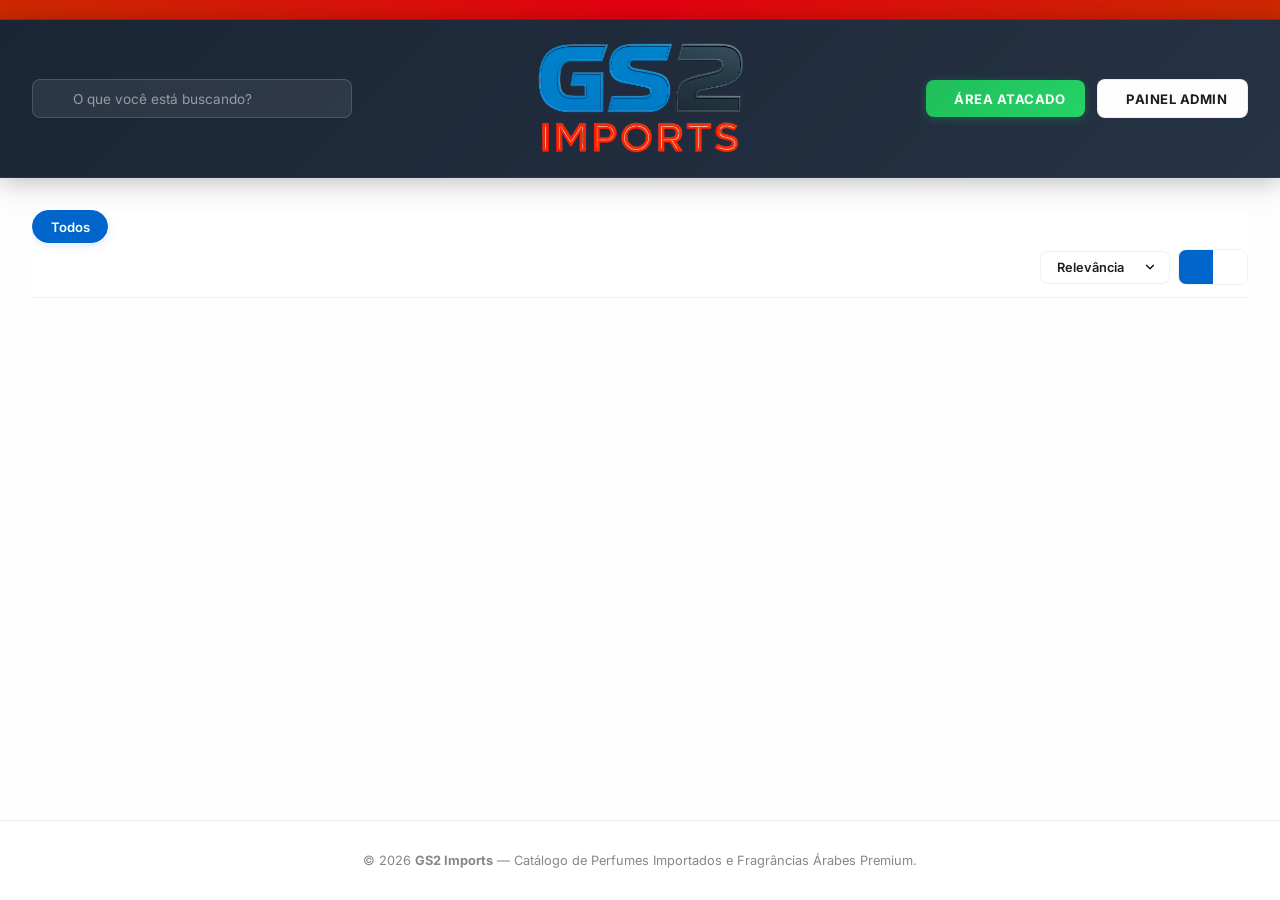
==== index.html @ 2af0b976 "Add files via upload" ====
<!DOCTYPE html>
<html lang="pt-BR" data-theme="light">
<head>
  <script src="https://cdn.jsdelivr.net/npm/@supabase/supabase-js@2"></script>
  <meta charset="UTF-8">
  <meta name="viewport" content="width=device-width, initial-scale=1.0">
  <title>GS2 Imports - Catálogo de Atacado</title>
  <meta name="description" content="Catálogo online de perfumes importados e fragrâncias árabes premium da GS2 Imports. Preços de atacado com sugestão de revenda.">

  <!-- Estilos customizados -->
  <link rel="stylesheet" href="styles.css">

  <!-- Ícones Modernos Lucide -->
  <script src="https://unpkg.com/lucide@latest"></script>
</head>
<body>

  <!-- FAIXA DE ANÚNCIO SUPERIOR -->
  <div class="announcement-bar"></div>

  <!-- CABEÇALHO -->
  <header>
    <div class="header-container">
      <!-- Barra de Pesquisa Rápida (Esquerda) -->
      <div class="search-bar-container" id="search-container">
        <i data-lucide="search" class="search-icon"></i>
        <input type="text" id="search-input" class="search-input" placeholder="O que você está buscando?" aria-label="Buscar produtos">
      </div>

      <!-- Logo Central — GS2 IMPORTS -->
      <a href="#" class="logo" id="logo-link" aria-label="GS2 Imports - Página inicial">
        <img src="logo-transparent.png" alt="GS2 Imports" class="logo-img">
      </a>

      <!-- Ações do Cabeçalho (Direita) -->
      <div class="nav-actions">
        <!-- Botão Catálogo Atacado -->
        <button id="wholesale-view-toggle-btn" class="btn btn-primary" style="background: linear-gradient(135deg, #1fbe5a, #25d366); box-shadow: 0 2px 8px rgba(37,211,102,0.25);" title="Acessar catálogo de atacado">
          <i data-lucide="percent"></i>
          <span>Área Atacado</span>
        </button>

        <!-- Botão Painel Administrador -->
        <button id="admin-view-toggle-btn" class="btn btn-secondary" title="Acessar painel administrativo">
          <i data-lucide="settings"></i>
          <span>Painel Admin</span>
        </button>
      </div>
    </div>
  </header>

  <!-- CONTEÚDO PRINCIPAL (CATÁLOGO) -->
  <main id="catalog-view">

    <!-- Controles (Categorias, Filtros, Ordenação) -->
    <section class="controls-bar">
      <!-- Categorias -->
      <div class="filter-pills-row">
        <nav class="filter-pills-nav" id="categories-tabs" aria-label="Categorias de produtos">
          <button class="filter-pill active" data-category="all">Todos</button>
        </nav>
      </div>

      <!-- Linha de Filtros Secundários + Ordenação -->
      <div class="filter-secondary-row">
        <div class="filter-chips-group" id="gender-tabs" aria-label="Filtro por gênero"></div>
        <div class="filter-chips-group" id="brand-filter-tabs" id2="brand-filter-row" aria-label="Filtro por marca" style="display:none;"></div>
        <div class="filter-controls-right">
          <select id="sort-select" class="sort-select">
            <option value="default">Relevância</option>
            <option value="price-asc">Menor Preço</option>
            <option value="price-desc">Maior Preço</option>
            <option value="name-asc">Nome: A-Z</option>
            <option value="name-desc">Nome: Z-A</option>
          </select>
          <div class="view-toggle" id="layout-view-toggle">
            <button type="button" class="view-toggle-btn active" id="btn-view-grid" title="Grade">
              <i data-lucide="layout-grid" style="width:15px;height:15px;"></i>
            </button>
            <button type="button" class="view-toggle-btn" id="btn-view-list" title="Lista">
              <i data-lucide="list" style="width:15px;height:15px;"></i>
            </button>
          </div>
        </div>
      </div>
    </section>

    <!-- Grid de Exibição dos Produtos -->
    <section class="product-grid" id="product-grid" aria-label="Lista de produtos" style="display:none;">
    </section>

    <!-- Modo Lista: Cards Horizontais Modernos -->
    <div class="product-list-view" id="product-list-view" aria-label="Lista de produtos">
      <div id="wholesale-products-list" class="product-cards-list"></div>
    </div>
  </main>

  <!-- VISÃO ADMINISTRATIVA (PAINEL DE CADASTRO) -->
  <main id="admin-view" style="display: none;">
    <section class="admin-dashboard">
      <div class="admin-header">
        <div class="admin-title-group">
          <h2>Painel Administrativo</h2>
          <p>Cadastre, edite e exclua os produtos do catálogo GS2 Imports.</p>
        </div>
        <div class="admin-actions-bar" style="display: flex; gap: 0.5rem; flex-wrap: wrap; align-items: center;">

          <button id="btn-add-product" class="btn btn-primary">
            <i data-lucide="plus"></i>
            <span>Novo Produto</span>
          </button>
          <button id="btn-back-to-catalog" class="btn btn-secondary" style="border-color: var(--accent-blue); color: var(--accent-blue);">
            <i data-lucide="arrow-left"></i>
            <span>Voltar ao Catálogo</span>
          </button>
          <button id="btn-change-password" class="btn btn-secondary" title="Alterar senha de acesso" style="border-color: var(--accent-blue); color: var(--accent-blue);">
            <i data-lucide="key-round"></i>
            <span>Alterar Senha</span>
          </button>
          <button id="btn-admin-logout" class="btn btn-secondary" style="border-color: var(--danger); color: var(--danger);" title="Encerrar sessão administrativa">
            <i data-lucide="log-out"></i>
            <span>Sair</span>
          </button>
        </div>
      </div>

      <!-- Tabela de Produtos -->
      <div class="admin-table-container">
        <table class="admin-table" id="admin-table" aria-label="Tabela de produtos gerenciáveis">
          <thead id="admin-table-head">
            <tr>
              <th>Foto</th>
              <th class="admin-th-sort" data-sort="name">Nome <span class="sort-icon">↕</span></th>
              <th>Categoria</th>
              <th class="admin-th-sort" data-sort="priceLastPurchase">Últ. Compra <span class="sort-icon">↕</span></th>
              <th class="admin-th-sort" data-sort="priceWholesale">Atacado <span class="sort-icon">↕</span></th>
              <th class="admin-th-sort" data-sort="priceSuggested">Sug. Venda <span class="sort-icon">↕</span></th>
              <th class="admin-th-sort" data-sort="quantity">Qtd. <span class="sort-icon">↕</span></th>
              <th>Ações</th>
            </tr>
          </thead>
          <tbody id="admin-products-list">
          </tbody>
        </table>
      </div>
    </section>
  </main>

  <!-- MODAL DE DETALHES DO PRODUTO (VISITANTE) -->
  <div class="modal-overlay" id="product-detail-modal">
    <div class="modal-container">
      <button class="btn-icon-only modal-close-btn" id="btn-close-detail-modal" aria-label="Fechar detalhes">
        <i data-lucide="x"></i>
      </button>

      <div class="detail-grid">
        <div class="detail-image-wrapper">
          <img src="" alt="" class="detail-image" id="detail-product-image">
        </div>
        <div class="detail-info">
          <span class="detail-category" id="detail-product-category">Categoria</span>
          <h2 class="detail-title" id="detail-product-title">Nome do Produto</h2>
          <div style="display: flex; gap: 1rem; flex-wrap: wrap; margin-bottom: 0.5rem;">
            <div>
              <div style="font-size: 0.72rem; font-weight: 700; color: var(--text-muted); text-transform: uppercase; letter-spacing: 0.5px; margin-bottom: 0.35rem;">Valor Atacado</div>
              <div class="detail-price" id="detail-product-price-wholesale">R$ 0,00</div>
            </div>
            <div>
              <div style="font-size: 0.72rem; font-weight: 700; color: var(--text-muted); text-transform: uppercase; letter-spacing: 0.5px; margin-bottom: 0.35rem;">Valor</div>
              <div class="detail-price" id="detail-product-price-suggested" style="color: var(--accent-blue);">R$ 0,00</div>
            </div>
          </div>
          <p class="detail-desc" id="detail-product-description">Descrição longa do produto...</p>

          <div style="margin-top: 1.5rem; display: flex; gap: 0.5rem; align-items: center; flex-wrap: wrap;">
            <div style="display: flex; align-items: center; border: 1px solid var(--card-border); border-radius: var(--border-radius-sm); overflow: hidden; background: var(--base-bg);">
              <button type="button" id="btn-detail-qty-minus" style="padding: 0.5rem 0.75rem; border: none; background: transparent; cursor: pointer; color: var(--text-main);"><i data-lucide="minus" style="width: 14px; height: 14px;"></i></button>
              <input type="number" id="detail-product-quantity" value="1" min="1" style="width: 40px; text-align: center; border: none; background: transparent; font-weight: 700; color: var(--text-main); font-family: var(--font-body); padding: 0.5rem 0; appearance: none;">
              <button type="button" id="btn-detail-qty-plus" style="padding: 0.5rem 0.75rem; border: none; background: transparent; cursor: pointer; color: var(--text-main);"><i data-lucide="plus" style="width: 14px; height: 14px;"></i></button>
            </div>
            <button type="button" class="btn btn-primary" id="btn-add-to-cart-detail" style="flex: 1;">
              <i data-lucide="shopping-bag"></i>
              <span>Adicionar ao Pedido</span>
            </button>
          </div>
        </div>
      </div>
    </div>
  </div>

  <!-- MODAL DE FORMULÁRIO DO PRODUTO (ADMIN - ADICIONAR / EDITAR) -->
  <div class="modal-overlay" id="product-form-modal">
    <div class="modal-container admin-form-modal">
      <button class="btn-icon-only modal-close-btn" id="btn-close-form-modal" aria-label="Fechar formulário">
        <i data-lucide="x"></i>
      </button>

      <h2 class="form-title" id="form-modal-title">Adicionar Novo Produto</h2>

      <form id="product-form">
        <!-- Campo oculto para ID em caso de edição -->
        <input type="hidden" id="product-form-id">

        <div class="form-body">
          <!-- Nome do Produto -->
          <div class="form-group">
            <label for="product-name">Nome do Produto *</label>
            <input type="text" id="product-name" class="form-control" placeholder="Ex: Lattafa Asad Zanzibar 100ml" required>
          </div>

          <!-- Marca -->
          <div class="form-group">
            <label>Marca</label>
            <div class="brand-section">
              <button type="button" id="btn-add-brand" class="btn btn-secondary brand-add-btn">
                <i data-lucide="tag" style="width:13px;height:13px;"></i>
                Cadastrar Marca
              </button>
              <div class="brand-chips-container" id="brand-chips-container">
                <span class="brand-placeholder">Nenhuma marca cadastrada</span>
              </div>
            </div>
            <input type="hidden" id="product-brand">
          </div>

          <!-- Categoria -->
          <div class="form-group">
            <label>Categoria *</label>
            <div class="brand-section">
              <button type="button" id="btn-add-category" class="btn btn-secondary brand-add-btn">
                <i data-lucide="folder-plus" style="width:13px;height:13px;"></i>
                Cadastrar Categoria
              </button>
              <div class="brand-chips-container" id="category-chips-container">
                <span class="brand-placeholder">Nenhuma categoria cadastrada</span>
              </div>
            </div>
            <input type="hidden" id="product-category">
          </div>

          <!-- Gênero -->
          <div class="form-group" id="form-group-gender">
            <label>Gênero</label>
            <div class="gender-toggle-group">
              <button type="button" class="gender-btn" id="btn-gender-masc" data-gender="Masculino">
                <i data-lucide="mars" style="width:14px;height:14px;"></i> Masculino
              </button>
              <button type="button" class="gender-btn" id="btn-gender-fem" data-gender="Feminino">
                <i data-lucide="venus" style="width:14px;height:14px;"></i> Feminino
              </button>
            </div>
            <input type="hidden" id="product-gender">
          </div>

          <div style="display: grid; grid-template-columns: 1fr 1fr; gap: 1rem;">
            <!-- Último Preço de Compra -->
            <div class="form-group">
              <label for="product-price-last-purchase">Último Preço de Compra (R$)</label>
              <input type="number" id="product-price-last-purchase" class="form-control" placeholder="0,00" step="0.01" min="0">
            </div>

            <!-- Valor Atacado -->
            <div class="form-group">
              <label for="product-price-wholesale">Valor Atacado (R$) *</label>
              <input type="number" id="product-price-wholesale" class="form-control" placeholder="0,00" step="0.01" min="0" required>
              <small style="display:block; margin-top:0.25rem; font-size:0.7rem; color: var(--text-muted);">Calculado automaticamente (+10% sobre o último preço de compra). Você pode ajustar manualmente.</small>
            </div>

            <!-- Valor Médio de Mercado -->
            <div class="form-group">
              <div style="display:flex; align-items:center; gap:0.5rem; margin-bottom:0.35rem;">
                <label for="product-price-market-avg" style="margin-bottom:0;">Valor Médio de Mercado (R$)</label>
                <button type="button" id="btn-google-shopping" title="Pesquisar no Google Shopping" style="display:inline-flex;align-items:center;gap:0.25rem;padding:0.2rem 0.55rem;font-size:0.68rem;font-weight:700;border-radius:4px;border:1px solid var(--accent-blue);color:var(--accent-blue);background:transparent;cursor:pointer;transition:all 0.2s;white-space:nowrap;">
                  <i data-lucide="shopping-cart" style="width:11px;height:11px;"></i>
                  Google Shopping
                </button>
              </div>
              <input type="number" id="product-price-market-avg" class="form-control" placeholder="0,00" step="0.01" min="0">
            </div>

            <!-- Sugestão de Venda -->
            <div class="form-group">
              <label for="product-price-suggested">Sugestão de Venda (R$) *</label>
              <input type="number" id="product-price-suggested" class="form-control" placeholder="0,00" step="0.01" min="0" required>
            </div>
          </div>

          <!-- Quantidade -->
          <div class="form-group">
            <label for="product-quantity">Quantidade em Estoque</label>
            <input type="number" id="product-quantity" class="form-control" placeholder="0" step="1" min="0">
          </div>

          <!-- Descrição -->
          <div class="form-group">
            <label for="product-desc">Descrição *</label>
            <textarea id="product-desc" class="form-control" placeholder="Descreva as notas olfativas, volume e características do produto..." required></textarea>
          </div>

          <!-- Upload de Imagem -->
          <div class="form-group">
            <label>Imagem do Produto *</label>

            <!-- Abas: Upload de arquivo | Colar link -->
            <div class="img-mode-tabs">
              <button type="button" class="img-mode-tab active" id="tab-upload" data-tab="upload">
                <i data-lucide="upload-cloud" style="width:14px;height:14px;"></i>
                Fazer upload
              </button>
              <button type="button" class="img-mode-tab" id="tab-url" data-tab="url">
                <i data-lucide="link" style="width:14px;height:14px;"></i>
                Colar link
              </button>
            </div>

            <!-- Painel: Upload de arquivo -->
            <div id="panel-upload">
              <div class="image-upload-zone" id="image-upload-zone">
                <i data-lucide="upload-cloud" class="upload-icon"></i>
                <div class="upload-instructions">
                  <p>Clique ou arraste a imagem do produto aqui</p>
                  <span style="font-size: 0.75rem; color: var(--text-muted);">Suporta JPG, PNG ou WEBP</span>
                </div>
                <input type="file" id="product-image-file" accept="image/*">
              </div>
            </div>

            <!-- Painel: Colar link de URL -->
            <div id="panel-url" style="display:none;">
              <div class="url-input-wrapper">
                <i data-lucide="link" class="url-input-icon"></i>
                <input
                  type="url"
                  id="product-image-url"
                  class="form-control url-input-field"
                  placeholder="Cole o link da imagem aqui (ex: https://...)"
                  autocomplete="off"
                >
                <button type="button" id="btn-load-url-image" class="btn btn-primary url-load-btn">
                  <i data-lucide="check" style="width:15px;height:15px;"></i>
                  Carregar
                </button>
              </div>
              <p id="url-image-error" class="url-image-error" style="display:none;"></p>
              <p style="font-size:0.72rem; color:var(--text-muted); margin-top:0.4rem; line-height:1.5;">
                <i data-lucide="info" style="width:12px;height:12px;vertical-align:middle;margin-right:3px;"></i>
                Dica: No Google ou site do fornecedor, clique com o botão direito na foto → <strong>"Copiar endereço da imagem"</strong> e cole aqui.
              </p>
            </div>

            <!-- Preview da Imagem (compartilhado entre os dois modos) -->
            <div class="upload-preview-container" id="upload-preview-container">
              <button type="button" class="remove-preview-btn" id="btn-remove-preview" title="Remover imagem">&times;</button>
              <img src="" alt="Preview" class="upload-preview" id="image-preview-element">
            </div>
          </div>
        </div>

        <div class="form-footer">
          <button type="button" class="btn btn-secondary" id="btn-cancel-form">Cancelar</button>
          <button type="submit" class="btn btn-primary" id="btn-submit-form">Salvar Produto</button>
        </div>
      </form>
    </div>
  </div>

  <!-- MODAL DE LOGIN ATACADO -->
  <div class="modal-overlay" id="wholesale-login-modal">
    <div class="modal-container" style="max-width: 420px;">
      <button class="btn-icon-only modal-close-btn" id="btn-close-wholesale-login-modal" aria-label="Fechar login atacado">
        <i data-lucide="x"></i>
      </button>

      <div style="text-align: center; margin-bottom: 1.75rem; padding-top: 1.5rem;">
        <div style="display: inline-flex; align-items: center; justify-content: center; width: 64px; height: 64px; border-radius: 50%; background: rgba(37, 211, 102, 0.15); margin-bottom: 1rem;">
          <i data-lucide="lock" style="width: 32px; height: 32px; color: #25d366;"></i>
        </div>
        <h2 style="font-family: var(--font-heading); font-size: 1.3rem; margin-bottom: 0.4rem;">Catálogo de Atacado</h2>
        <p style="color: var(--text-muted); font-size: 0.85rem;">Digite a senha de acesso restrito.</p>
      </div>

      <form id="wholesale-login-form">
        <div class="form-group" style="padding: 0 1.5rem;">
          <label for="wholesale-login-password">Senha de Atacado</label>
          <div style="position: relative;">
            <input type="password" id="wholesale-login-password" class="form-control" placeholder="••••••••" required autocomplete="current-password" style="padding-right: 2.8rem;">
            <button type="button" id="btn-toggle-wholesale-password-visibility" style="position: absolute; right: 0.75rem; top: 50%; transform: translateY(-50%); background: none; border: none; cursor: pointer; color: var(--text-muted); padding: 0; display: flex; align-items: center;">
              <i data-lucide="eye" id="icon-w-eye" style="width: 18px; height: 18px;"></i>
              <i data-lucide="eye-off" id="icon-w-eye-off" style="width: 18px; height: 18px; display: none;"></i>
            </button>
          </div>
          <p id="wholesale-login-error" style="color: var(--danger); font-size: 0.8rem; margin-top: 0.4rem; min-height: 1rem;"></p>
        </div>
        <div style="padding: 0 1.5rem 1.5rem;">
          <button type="submit" class="btn btn-primary" style="width: 100%; justify-content: center; margin-top: 0.25rem; background: linear-gradient(135deg, #1fbe5a, #25d366);">
            <i data-lucide="log-in"></i>
            <span>Acessar Atacado</span>
          </button>
        </div>
      </form>
    </div>
  </div>

  <!-- MODAL DE LOGIN ADMINISTRATIVO -->
  <div class="modal-overlay" id="admin-login-modal">
    <div class="modal-container" style="max-width: 420px;">
      <button class="btn-icon-only modal-close-btn" id="btn-close-login-modal" aria-label="Fechar login">
        <i data-lucide="x"></i>
      </button>

      <div style="text-align: center; margin-bottom: 1.75rem;">
        <div style="display: inline-flex; align-items: center; justify-content: center; width: 64px; height: 64px; border-radius: 50%; background: var(--accent-blue-glow); margin-bottom: 1rem;">
          <i data-lucide="shield-check" style="width: 32px; height: 32px; color: var(--accent-blue);"></i>
        </div>
        <h2 style="font-family: var(--font-heading); font-size: 1.3rem; margin-bottom: 0.4rem;">Acesso Administrativo</h2>
        <p style="color: var(--text-muted); font-size: 0.85rem;">Digite a senha para acessar o painel.</p>
      </div>

      <form id="admin-login-form">
        <div class="form-group" style="padding: 0 1.5rem;">
          <label for="admin-login-password">Senha</label>
          <div style="position: relative;">
            <input type="password" id="admin-login-password" class="form-control" placeholder="••••••••" required autocomplete="current-password" style="padding-right: 2.8rem;">
            <button type="button" id="btn-toggle-password-visibility" style="position: absolute; right: 0.75rem; top: 50%; transform: translateY(-50%); background: none; border: none; cursor: pointer; color: var(--text-muted); padding: 0; display: flex; align-items: center;">
              <i data-lucide="eye" id="icon-eye" style="width: 18px; height: 18px;"></i>
              <i data-lucide="eye-off" id="icon-eye-off" style="width: 18px; height: 18px; display: none;"></i>
            </button>
          </div>
          <p id="admin-login-error" style="color: var(--danger); font-size: 0.8rem; margin-top: 0.4rem; min-height: 1rem;"></p>
        </div>
        <div style="padding: 0 1.5rem 1.5rem;">
          <button type="submit" class="btn btn-primary" style="width: 100%; justify-content: center; margin-top: 0.25rem;">
            <i data-lucide="log-in"></i>
            <span>Entrar no Painel</span>
          </button>
        </div>
      </form>
    </div>
  </div>

  <!-- MODAL DE ALTERAÇÃO DE SENHA -->
  <div class="modal-overlay" id="change-password-modal">
    <div class="modal-container" style="max-width: 420px;">
      <button class="btn-icon-only modal-close-btn" id="btn-close-change-pass-modal" aria-label="Fechar">
        <i data-lucide="x"></i>
      </button>
      <div style="text-align: center; margin-bottom: 1.5rem; padding-top: 1.5rem;">
        <div style="display: inline-flex; align-items: center; justify-content: center; width: 56px; height: 56px; border-radius: 50%; background: var(--accent-blue-glow); margin-bottom: 0.75rem;">
          <i data-lucide="key-round" style="width: 28px; height: 28px; color: var(--accent-blue);"></i>
        </div>
        <h2 style="font-size: 1.2rem; margin-bottom: 0.3rem;">Alterar Senha</h2>
        <p style="color: var(--text-muted); font-size: 0.82rem;">A nova senha será salva no navegador.</p>
      </div>
      <form id="change-password-form" style="padding: 0 1.5rem 1.5rem;">
        <div class="form-group">
          <label for="current-password">Senha Atual</label>
          <input type="password" id="current-password" class="form-control" placeholder="••••••••" required>
        </div>
        <div class="form-group">
          <label for="new-password">Nova Senha</label>
          <input type="password" id="new-password" class="form-control" placeholder="Mínimo 4 caracteres" required minlength="4">
        </div>
        <div class="form-group">
          <label for="confirm-password">Confirmar Nova Senha</label>
          <input type="password" id="confirm-password" class="form-control" placeholder="Repita a nova senha" required minlength="4">
        </div>
        <p id="change-pass-error" style="color: var(--danger); font-size: 0.8rem; margin-top: -0.25rem; margin-bottom: 0.75rem; min-height: 1rem;"></p>
        <button type="submit" class="btn btn-primary" style="width: 100%; justify-content: center;">
          <i data-lucide="save"></i>
          <span>Salvar Nova Senha</span>
        </button>
      </form>
    </div>
  </div>

  <!-- MODAL DO CARRINHO DE COMPRAS -->
  <div class="modal-overlay" id="cart-modal">
    <div class="modal-container" style="max-width: 500px; display: flex; flex-direction: column; max-height: 90vh;">
      <div style="padding: 1.5rem; border-bottom: 1px solid var(--card-border); display: flex; align-items: center; justify-content: space-between;">
        <h2 style="font-family: var(--font-heading); font-size: 1.25rem; display: flex; align-items: center; gap: 0.5rem;">
          <i data-lucide="shopping-bag" style="color: var(--accent-blue);"></i> Seu Pedido
        </h2>
        <button class="btn-icon-only modal-close-btn" id="btn-close-cart-modal" aria-label="Fechar carrinho" style="border: none; background: transparent; color: var(--text-muted); box-shadow: none;">
          <i data-lucide="x"></i>
        </button>
      </div>

      <div id="cart-items-container" style="padding: 1.5rem; overflow-y: auto; flex: 1; display: flex; flex-direction: column; gap: 1rem;">
        <!-- Itens do carrinho serão inseridos aqui -->
        <div class="empty-state" style="padding: 2rem 0;">
          <i data-lucide="shopping-cart" style="width:48px;height:48px; opacity: 0.5;"></i>
          <p>Seu carrinho está vazio.</p>
        </div>
      </div>

      <div style="padding: 1.5rem; border-top: 1px solid var(--card-border); background: var(--base-bg);">
        <div style="display: flex; justify-content: space-between; align-items: center; margin-bottom: 1rem;">
          <span style="font-weight: 700; color: var(--text-muted); text-transform: uppercase; font-size: 0.85rem; letter-spacing: 0.5px;">Total do Pedido</span>
          <span id="cart-total-value" style="font-size: 1.35rem; font-weight: 800; color: var(--text-main);">R$ 0,00</span>
        </div>
        <button type="button" class="btn" id="btn-send-whatsapp-order" style="width: 100%; justify-content: center; background: linear-gradient(135deg, #1fbe5a, #25d366); color: #fff; box-shadow: 0 4px 12px rgba(37,211,102,0.3); border: none; padding: 0.8rem; font-size: 0.9rem;">
          <i data-lucide="message-circle" style="width: 18px; height: 18px;"></i>
          <span>Enviar Pedido pelo WhatsApp</span>
        </button>
      </div>
    </div>
  </div>

  <!-- BOTÃO FLUTUANTE DO CARRINHO -->
  <button id="floating-cart-btn" class="floating-cart-btn" aria-label="Abrir carrinho" style="display: none;">
    <i data-lucide="shopping-bag"></i>
    <span id="floating-cart-badge" class="floating-cart-badge">0</span>
  </button>

  <!-- CONTAINER DE AVISOS (TOAST) -->
  <div class="toast-container" id="toast-container"></div>

  <!-- RODAPÉ -->
  <footer>
    <p>&copy; 2026 <strong>GS2 Imports</strong> — Catálogo de Perfumes Importados e Fragrâncias Árabes Premium.</p>
  </footer>

  <!-- Carregamento dos scripts de lógica -->
  <script src="mock-data.js"></script>
  <script src="db.js"></script>
  <script src="app.js"></script>
</body>
</html>
---- styles.css ----
@import url('https://fonts.googleapis.com/css2?family=Sora:wght@400;600;700;800;900&family=Inter:wght@400;500;600;700&display=swap');

/* ==========================================
   SISTEMA DE DESIGN — PALETA GS2 IMPORTS
   ========================================== */
*, *::before, *::after {
  box-sizing: border-box;
  margin: 0;
  padding: 0;
}

:root {
  --font-heading: 'Sora', sans-serif;
  --font-body: 'Inter', sans-serif;

  /* Paleta GS2 Imports — Modo Claro Premium */
  --base-bg: #fdfdfd;
  --card-bg: #ffffff;
  --card-border: rgba(0, 0, 0, 0.06);
  --text-main: #1d1d1f;
  --text-muted: #86868b;

  /* Azul Royal — Cor principal "GS" */
  --accent-blue: #0066cc;
  --accent-blue-hover: #004499;
  --accent-blue-glow: rgba(0, 102, 204, 0.15);

  /* Navy Escuro — Cor do "2" */
  --primary: #1d1d1f;
  --primary-hover: #000000;
  --primary-glow: rgba(29, 29, 31, 0.1);

  /* Vermelho Vivo — Cor "IMPORTS" */
  --accent-red: #e3000f;
  --accent-red-hover: #b3000c;
  --accent-red-glow: rgba(227, 0, 15, 0.15);

  --accent: var(--accent-blue);
  --accent-gold: var(--accent-blue);
  --accent-gold-glow: var(--accent-blue-glow);
  --accent-burgundy: var(--accent-red);

  --danger: #e3242b;
  --danger-hover: #c41e24;

  --glass-bg: rgba(255, 255, 255, 0.85);
  --glass-border: rgba(0, 0, 0, 0.04);
  --glass-shadow: 0 8px 32px rgba(0, 0, 0, 0.04);

  --border-radius-sm: 8px;
  --border-radius-md: 14px;
  --border-radius-lg: 20px;

  --transition-fast: 0.2s cubic-bezier(0.4, 0, 0.2, 1);
  --transition-normal: 0.3s cubic-bezier(0.4, 0, 0.2, 1);
}

/* Modo Escuro */
[data-theme="dark"] {
  --base-bg: #0c111d;
  --card-bg: #111927;
  --card-border: #1d2c42;
  --text-main: #e8edf5;
  --text-muted: #8da0bc;

  --accent-blue: #3d8fe0;
  --accent-blue-hover: #2B7FD4;
  --accent-blue-glow: rgba(61, 143, 224, 0.3);

  --primary: #111927;
  --primary-hover: #1a2535;
  --primary-glow: rgba(17, 25, 39, 0.5);

  --accent-red: #ff4d26;
  --accent-red-hover: #FF3300;
  --accent-red-glow: rgba(255, 77, 38, 0.25);

  --accent: var(--accent-blue);
  --accent-gold: var(--accent-blue);
  --accent-gold-glow: var(--accent-blue-glow);
  --accent-burgundy: var(--accent-red);

  --glass-bg: rgba(17, 25, 39, 0.96);
  --glass-border: rgba(255, 255, 255, 0.06);
  --glass-shadow: 0 8px 36px rgba(0, 0, 0, 0.4);
}

/* ==========================================
   ESTILOS GERAIS DA PÁGINA
   ========================================== */
body {
  font-family: var(--font-body);
  background-color: var(--base-bg);
  color: var(--text-main);
  min-height: 100vh;
  display: flex;
  flex-direction: column;
  transition: background-color var(--transition-normal), color var(--transition-normal);
  overflow-x: hidden;
}

/* Faixa de Anúncio Superior — Vermelho GS2 */
.announcement-bar {
  background: linear-gradient(90deg, #cc2900, var(--accent-red), #cc2900);
  color: #ffffff;
  font-family: var(--font-heading);
  font-weight: 700;
  font-size: 0.75rem;
  letter-spacing: 0.5px;
  text-transform: uppercase;
  text-align: center;
  padding: 0.6rem 1rem;
  line-height: 1.4;
  display: flex;
  justify-content: center;
  align-items: center;
  gap: 1.5rem;
  border-bottom: 1px solid rgba(0,0,0,0.15);
  overflow: hidden;
  white-space: nowrap;
  text-overflow: ellipsis;
}

/* Cabeçalho — Navy GS2 */
header {
  position: sticky;
  top: 0;
  z-index: 100;
  background: linear-gradient(135deg, #1a2535 0%, #263344 100%);
  border-bottom: 1px solid rgba(43, 127, 212, 0.2);
  box-shadow: 0 4px 24px rgba(0,0,0,0.25);
  color: #ffffff;
}

.header-container {
  max-width: 1400px;
  margin: 0 auto;
  padding: 0.85rem 2rem;
  display: grid;
  grid-template-columns: 1fr auto 1fr;
  align-items: center;
  gap: 1.5rem;
  overflow: visible;
}

/* ==========================================
   LOGO GS2 IMPORTS
   ========================================== */
.logo {
  display: flex;
  align-items: center;
  justify-content: center;
  text-decoration: none;
  flex-shrink: 0;
}

.logo-img {
  height: 130px;
  width: auto;
  display: block;
  object-fit: contain;
  transform: scale(2.1);
  transform-origin: center center;
}

/* Barra de Busca (Esquerda) */
.search-bar-container {
  position: relative;
  width: 100%;
  max-width: 320px;
}

.search-input {
  width: 100%;
  padding: 0.65rem 1rem 0.65rem 2.5rem;
  font-family: var(--font-body);
  font-size: 0.85rem;
  background: rgba(255, 255, 255, 0.08);
  border: 1px solid rgba(255, 255, 255, 0.15);
  border-radius: var(--border-radius-sm);
  color: #ffffff;
  transition: all var(--transition-fast);
}

.search-input::placeholder {
  color: rgba(255, 255, 255, 0.5);
}

.search-input:focus {
  outline: none;
  background: rgba(255, 255, 255, 0.15);
  border-color: var(--accent-blue);
  box-shadow: 0 0 0 3px var(--accent-blue-glow);
}

.search-icon {
  position: absolute;
  left: 0.85rem;
  top: 50%;
  transform: translateY(-50%);
  color: rgba(255, 255, 255, 0.5);
  width: 16px;
  height: 16px;
}

/* Ações (Direita) */
.nav-actions {
  display: flex;
  align-items: center;
  justify-content: flex-end;
  gap: 0.75rem;
}

/* ==========================================
   BOTÕES E COMPONENTES INTERATIVOS
   ========================================== */
.btn {
  display: inline-flex;
  align-items: center;
  justify-content: center;
  gap: 0.5rem;
  padding: 0.65rem 1.25rem;
  font-family: var(--font-body);
  font-weight: 700;
  font-size: 0.82rem;
  border-radius: var(--border-radius-sm);
  border: none;
  cursor: pointer;
  transition: all var(--transition-fast);
  text-decoration: none;
  text-transform: uppercase;
  letter-spacing: 0.5px;
}

.btn-primary {
  background: linear-gradient(135deg, var(--accent-blue), var(--accent-blue-hover));
  color: #ffffff;
  box-shadow: 0 2px 8px var(--accent-blue-glow);
}

.btn-primary:hover {
  background: linear-gradient(135deg, #3d8fe0, var(--accent-blue));
  transform: translateY(-1px);
  box-shadow: 0 5px 16px var(--accent-blue-glow);
}

.btn-secondary {
  background: var(--base-bg);
  border: 1px solid var(--card-border);
  color: var(--text-main);
}

.btn-secondary:hover {
  background: var(--card-border);
  color: var(--primary);
}

.btn-outline-light {
  background: transparent;
  border: 1px solid rgba(255, 255, 255, 0.2);
  color: #ffffff;
}

.btn-outline-light:hover {
  background: rgba(255, 255, 255, 0.05);
  border-color: rgba(255, 255, 255, 0.4);
}

.btn-danger {
  background: var(--danger);
  color: white;
}

.btn-danger:hover {
  background: var(--danger-hover);
}

.btn-icon-only {
  width: 38px;
  height: 38px;
  padding: 0;
  display: flex;
  align-items: center;
  justify-content: center;
  border-radius: var(--border-radius-sm);
  background: rgba(255, 255, 255, 0.08);
  border: 1px solid rgba(255, 255, 255, 0.15);
  color: #ffffff;
  cursor: pointer;
  transition: all var(--transition-fast);
}

.btn-icon-only:hover {
  background: rgba(43, 127, 212, 0.2);
  border-color: var(--accent-blue);
  color: #ffffff;
}

/* ==========================================
   CONTEÚDO PRINCIPAL E HERO BANNER
   ========================================== */
main {
  flex: 1;
  max-width: 1400px;
  width: 100%;
  margin: 0 auto;
  padding: 2rem;
  display: flex;
  flex-direction: column;
  gap: 2rem;
}

/* Hero Banner */
.hero-section {
  border-radius: var(--border-radius-md);
  overflow: hidden;
  box-shadow: 0 16px 48px rgba(0, 0, 0, 0.22);
  line-height: 0;
  filter: brightness(1.12) saturate(1.2) contrast(1.04);
}

.hero-img {
  width: 100%;
  height: auto;
  max-height: 320px;
  object-fit: cover;
  object-position: center 45%;
  display: block;
  border-radius: var(--border-radius-md);
}

/* ==========================================
   CONTROLES E FILTROS
   ========================================== */
.controls-bar {
  display: flex;
  flex-direction: column;
  gap: 0;
  background: var(--card-bg);
/* ==========================================
   BARRA DE FILTROS MODERNA (PÍLULAS)
   ========================================== */
.controls-bar {
  max-width: 1400px;
  margin: 0 auto;
  padding: 1.25rem 2rem 0.5rem;
  display: flex;
  flex-direction: column;
  gap: 0.75rem;
}

.filter-pills-row {
  display: flex;
  align-items: center;
  gap: 0.5rem;
}

.filter-pills-nav {
  display: flex;
  gap: 0.4rem;
  flex-wrap: wrap;
}

.filter-pill {
  padding: 0.45rem 1.1rem;
  background: var(--card-bg);
  border: 1.5px solid var(--card-border);
  border-radius: 2rem;
  font-family: var(--font-body);
  font-size: 0.82rem;
  font-weight: 600;
  color: var(--text-muted);
  cursor: pointer;
  transition: all var(--transition-fast);
  white-space: nowrap;
}

.filter-pill:hover {
  border-color: var(--accent-blue);
  color: var(--accent-blue);
  background: var(--card-bg);
}

.filter-pill.active {
  background: var(--accent-blue);
  border-color: var(--accent-blue);
  color: #ffffff;
  box-shadow: 0 2px 10px var(--accent-blue-glow);
}

.filter-secondary-row {
  display: flex;
  align-items: center;
  gap: 0.75rem;
  flex-wrap: wrap;
  padding-bottom: 0.75rem;
  border-bottom: 1px solid var(--card-border);
}

.filter-chips-group {
  display: flex;
  gap: 0.35rem;
  flex-wrap: wrap;
  align-items: center;
}

.filter-chip {
  padding: 0.3rem 0.85rem;
  background: transparent;
  border: 1.5px solid var(--card-border);
  border-radius: 2rem;
  font-family: var(--font-body);
  font-size: 0.75rem;
  font-weight: 600;
  color: var(--text-muted);
  cursor: pointer;
  transition: all var(--transition-fast);
  white-space: nowrap;
}

.filter-chip:hover {
  border-color: var(--accent-blue);
  color: var(--accent-blue);
}

.filter-chip.active {
  background: var(--primary);
  border-color: var(--primary);
  color: #ffffff;
}

.filter-controls-right {
  display: flex;
  align-items: center;
  gap: 0.5rem;
  margin-left: auto;
}

.view-toggle {
  display: flex;
  border: 1.5px solid var(--card-border);
  border-radius: var(--border-radius-sm);
  overflow: hidden;
}

.view-toggle-btn {
  width: 34px;
  height: 34px;
  border: none;
  background: var(--card-bg);
  color: var(--text-muted);
  cursor: pointer;
  display: flex;
  align-items: center;
  justify-content: center;
  transition: all var(--transition-fast);
}

.view-toggle-btn.active {
  background: var(--accent-blue);
  color: #ffffff;
}

.view-toggle-btn:not(.active):hover {
  background: var(--base-bg);
  color: var(--text-main);
}

/* ==========================================
   MODO LISTA: LINHAS COMPACTAS
   ========================================== */
.product-list-view {
  max-width: 1400px;
  margin: 0 auto;
  padding: 0.5rem 2rem 2rem;
}

.product-cards-list {
  display: flex;
  flex-direction: column;
  border: 1px solid #e8e8e8;
  border-radius: 8px;
  overflow: hidden;
  background: #fff;
}

/* Cabeçalho da lista */
.hcard-header {
  display: grid;
  grid-template-columns: 44px 1fr 180px 100px 140px;
  align-items: center;
  gap: 0.75rem;
  padding: 0.5rem 1rem;
  background: #f5f5f7;
  border-bottom: 1px solid #e8e8e8;
  font-size: 0.65rem;
  font-weight: 800;
  text-transform: uppercase;
  letter-spacing: 0.5px;
  color: #86868b;
}

.hcard {
  display: grid;
  grid-template-columns: 44px 1fr 180px 100px 140px;
  align-items: center;
  gap: 0.75rem;
  padding: 0.5rem 1rem;
  border-bottom: 1px solid #f0f0f0;
  cursor: pointer;
  transition: background 0.15s ease;
}

.hcard:last-child {
  border-bottom: none;
}

.hcard:hover {
  background: #f4f8ff;
}

.hcard--unavailable {
  opacity: 0.5;
}

.hcard-image-wrap {
  width: 40px;
  height: 40px;
  border-radius: 5px;
  overflow: hidden;
  background: #f5f5f5;
  flex-shrink: 0;
  border: 1px solid #e8e8e8;
  position: relative;
}

.hcard-image {
  width: 100%;
  height: 100%;
  object-fit: cover;
}

.hcard-unavail-badge {
  position: absolute;
  inset: 0;
  background: rgba(227,36,43,0.8);
  display: flex;
  align-items: center;
  justify-content: center;
  font-size: 0.45rem;
  font-weight: 800;
  color: #fff;
  text-transform: uppercase;
  text-align: center;
}

.hcard-body {
  display: flex;
  flex-direction: column;
  gap: 0.1rem;
  min-width: 0;
}

.hcard-title {
  font-family: var(--font-heading);
  font-size: 0.82rem;
  font-weight: 700;
  color: #1d1d1f;
  white-space: nowrap;
  overflow: hidden;
  text-overflow: ellipsis;
}

.hcard-meta {
  display: flex;
  gap: 0.3rem;
  align-items: center;
}

.hcard-tag {
  font-size: 0.62rem;
  color: #86868b;
  white-space: nowrap;
}

.hcard-tag--brand {
  color: #0066cc;
  font-weight: 600;
}

.hcard-desc { display: none; }

.hcard-right {
  display: contents;
}

.hcard-price-label { display: none; }

.hcard-price {
  font-family: var(--font-heading);
  font-size: 0.9rem;
  font-weight: 800;
  color: #1d1d1f;
  white-space: nowrap;
}

.hcard-btn {
  display: inline-flex;
  align-items: center;
  justify-content: center;
  gap: 0.3rem;
  padding: 0.35rem 0.75rem;
  background: #0066cc;
  color: #fff;
  border: none;
  border-radius: 6px;
  font-size: 0.72rem;
  font-weight: 700;
  cursor: pointer;
  transition: background 0.15s ease;
  white-space: nowrap;
  width: fit-content;
}

.hcard-btn:hover {
  background: #004499;
}

@media (max-width: 768px) {
  .hcard, .hcard-header {
    grid-template-columns: 40px 1fr 90px;
  }
  .hcard-meta, .hcard-header span:nth-child(3) { display: none; }
}

  gap: 0.4rem;
  overflow-x: auto;
  padding-bottom: 0.1rem;
  max-width: 100%;
  scrollbar-width: thin;
  flex-wrap: wrap;
}

/* ── filtro-pill ── */
.category-tab,
.gender-tab,
.brand-filter-tab {
  padding: 0.38rem 1rem;
  background: transparent;
  border: 1.5px solid var(--card-border);
  color: var(--text-muted);
  font-family: var(--font-heading);
  font-weight: 700;
  font-size: 0.72rem;
  border-radius: 2rem;
  cursor: pointer;
  white-space: nowrap;
  text-transform: uppercase;
  letter-spacing: 0.5px;
  transition: all var(--transition-fast);
  line-height: 1.4;
}

.category-tab:hover,
.gender-tab:hover,
.brand-filter-tab:hover {
  color: var(--accent-blue);
  border-color: var(--accent-blue);
  background: transparent;
}

.category-tab.active {
  background: var(--accent-blue);
  border-color: var(--accent-blue);
  color: #ffffff;
  box-shadow: 0 2px 10px var(--accent-blue-glow);
}

.gender-tab.active {
  background: var(--accent-blue);
  border-color: var(--accent-blue);
  color: #ffffff;
  box-shadow: 0 2px 10px var(--accent-blue-glow);
}

.brand-filter-tab.active {
  background: var(--accent-blue);
  border-color: var(--accent-blue);
  color: #ffffff;
  box-shadow: 0 2px 10px var(--accent-blue-glow);
}

.sort-select-wrapper {
  display: flex;
  align-items: center;
  gap: 0.75rem;
}

.sort-select-wrapper label {
  font-size: 0.8rem;
  font-weight: 700;
  color: var(--text-muted);
  text-transform: uppercase;
  letter-spacing: 0.5px;
}

.sort-select {
  padding: 0.5rem 2rem 0.5rem 1rem;
  font-family: var(--font-body);
  font-size: 0.8rem;
  font-weight: 600;
  background: var(--card-bg);
  border: 1px solid var(--card-border);
  border-radius: var(--border-radius-sm);
  color: var(--text-main);
  cursor: pointer;
  transition: all var(--transition-fast);
  appearance: none;
  background-image: url("data:image/svg+xml,%3Csvg xmlns='http://www.w3.org/2000/svg' viewBox='0 0 24 24' fill='none' stroke='currentColor' stroke-width='2' stroke-linecap='round' stroke-linejoin='round'%3E%3Cpolyline points='6 9 12 15 18 9'/%3E%3C/svg%3E");
  background-repeat: no-repeat;
  background-position: right 0.75rem center;
  background-size: 0.85rem;
}

.sort-select:focus {
  outline: none;
  border-color: var(--accent-blue);
  box-shadow: 0 0 0 3px var(--accent-blue-glow);
}

/* ==========================================
   PRODUCT GRID & CARDS ESTILO LOJA
   ========================================== */
.product-grid {
  max-width: 1400px;
  margin: 0 auto;
  padding: 1rem 2rem 2rem;
  display: grid;
  grid-template-columns: repeat(4, 1fr);
  gap: 1rem;
}

@media (max-width: 1100px) { .product-grid { grid-template-columns: repeat(3, 1fr); } }
@media (max-width: 720px)  { .product-grid { grid-template-columns: repeat(2, 1fr); padding: 0.75rem; } }
@media (max-width: 460px)  { .product-grid { grid-template-columns: 1fr; } }

/* ── Card de Produto ── */
.pcard {
  background: #fff;
  border: 1px solid #e8e8e8;
  border-radius: 8px;
  display: flex;
  flex-direction: column;
  cursor: pointer;
  transition: box-shadow 0.2s ease, transform 0.2s ease;
  overflow: hidden;
}

.pcard:hover {
  box-shadow: 0 4px 20px rgba(0,0,0,0.10);
  transform: translateY(-2px);
}

.pcard--unavailable {
  opacity: 0.6;
}

.pcard-image-area {
  position: relative;
  background: #f8f8f8;
  display: flex;
  align-items: center;
  justify-content: center;
  padding: 1.5rem 1rem;
  min-height: 180px;
}

.pcard-image {
  width: 100%;
  max-height: 160px;
  object-fit: contain;
  mix-blend-mode: multiply;
}

.pcard-unavail {
  position: absolute;
  inset: 0;
  background: rgba(227,36,43,0.8);
  display: flex;
  align-items: center;
  justify-content: center;
  color: #fff;
  font-weight: 800;
  font-size: 0.8rem;
  text-transform: uppercase;
  letter-spacing: 0.5px;
}

.pcard-gender-badge {
  position: absolute;
  top: 0.5rem;
  right: 0.5rem;
  font-size: 0.7rem;
  font-weight: 800;
  padding: 2px 7px;
  border-radius: 2rem;
  color: #fff;
}
.pcard-gender-badge--masc { background: #0066cc; }
.pcard-gender-badge--fem  { background: #d63b8f; }

.pcard-body {
  padding: 0.85rem 1rem;
  display: flex;
  flex-direction: column;
  gap: 0.2rem;
  flex: 1;
}

.pcard-name {
  font-family: var(--font-heading);
  font-size: 0.85rem;
  font-weight: 700;
  color: #1d1d1f;
  line-height: 1.35;
  display: -webkit-box;
  -webkit-line-clamp: 2;
  -webkit-box-orient: vertical;
  overflow: hidden;
  min-height: 2.3rem;
}

.pcard-sub {
  font-size: 0.72rem;
  color: #0066cc;
  font-weight: 600;
  text-transform: uppercase;
  letter-spacing: 0.3px;
  margin-bottom: 0.4rem;
}

.pcard-footer {
  display: flex;
  align-items: center;
  justify-content: space-between;
  margin-top: auto;
  padding-top: 0.6rem;
  border-top: 1px solid #f0f0f0;
}

.pcard-price {
  font-family: var(--font-heading);
  font-size: 1.1rem;
  font-weight: 800;
  color: #1d1d1f;
}

.pcard-cart-btn {
  width: 36px;
  height: 36px;
  border-radius: 50%;
  border: none;
  background: #0066cc;
  color: #fff;
  display: flex;
  align-items: center;
  justify-content: center;
  cursor: pointer;
  flex-shrink: 0;
  transition: background 0.15s ease, transform 0.15s ease;
  box-shadow: 0 2px 8px rgba(0,102,204,0.3);
}

.pcard-cart-btn:hover {
  background: #004499;
  transform: scale(1.1);
}


.product-card-image-wrapper {
  position: relative;
  width: 100%;
  padding-top: 100%;
  background-color: #f5f8fc;
  overflow: hidden;
  border-bottom: 1px solid var(--card-border);
}

[data-theme="dark"] .product-card-image-wrapper {
  background-color: #0d1422;
}

.product-card-image {
  position: absolute;
  top: 0;
  left: 0;
  width: 100%;
  height: 100%;
  object-fit: cover;
  transition: transform 0.5s ease;
}

.product-card:hover .product-card-image {
  transform: scale(1.05);
}

.product-category-tag {
  position: absolute;
  top: 0.75rem;
  left: 0.75rem;
  padding: 0.3rem 0.7rem;
  background: rgba(26, 37, 53, 0.88);
  border-radius: var(--border-radius-sm);
  font-family: var(--font-heading);
  font-size: 0.62rem;
  font-weight: 800;
  color: #2B7FD4;
  text-transform: uppercase;
  letter-spacing: 0.5px;
  z-index: 10;
  backdrop-filter: blur(4px);
}

.product-brand-tag {
  position: absolute;
  bottom: 0.75rem;
  right: 0.75rem;
  padding: 0.25rem 0.6rem;
  background: rgba(43, 127, 212, 0.88);
  border-radius: var(--border-radius-sm);
  font-family: var(--font-heading);
  font-size: 0.6rem;
  font-weight: 800;
  color: #ffffff;
  text-transform: uppercase;
  letter-spacing: 0.5px;
  z-index: 10;
  backdrop-filter: blur(4px);
}

.product-card-content {
  padding: 1.25rem;
  display: flex;
  flex-direction: column;
  flex: 1;
  gap: 0.75rem;
}

.product-card-title {
  font-family: var(--font-heading);
  font-size: 0.95rem;
  font-weight: 700;
  color: var(--text-main);
  line-height: 1.4;
  display: -webkit-box;
  -webkit-line-clamp: 2;
  -webkit-box-orient: vertical;
  overflow: hidden;
  height: 2.6rem;
}

.product-card-desc {
  font-size: 0.8rem;
  color: var(--text-muted);
  line-height: 1.5;
  display: -webkit-box;
  -webkit-line-clamp: 2;
  -webkit-box-orient: vertical;
  overflow: hidden;
  height: 2.4rem;
}

.product-card-footer {
  display: flex;
  flex-direction: column;
  gap: 0.45rem;
  margin-top: auto;
  padding-top: 1rem;
  border-top: 1px dashed var(--card-border);
}

.empty-state {
  grid-column: 1 / -1;
  text-align: center;
  padding: 5rem 2rem;
  color: var(--text-muted);
  display: flex;
  flex-direction: column;
  align-items: center;
  gap: 1rem;
}

/* ==========================================
   PRODUTO INDISPONÍVEL
   ========================================== */
.product-card.product-unavailable .product-card-image {
  filter: grayscale(85%) brightness(0.7);
}
.product-card.product-unavailable .product-card-title,
.product-card.product-unavailable .product-card-desc {
  opacity: 0.65;
}
.unavailable-overlay {
  position: absolute;
  inset: 0;
  display: flex;
  align-items: center;
  justify-content: center;
  background: rgba(0, 0, 0, 0.35);
  pointer-events: none;
  z-index: 2;
}
.unavailable-badge {
  display: inline-flex;
  align-items: center;
  gap: 0.4rem;
  background: var(--danger, #dc2626);
  color: #fff;
  font-weight: 800;
  font-size: 0.85rem;
  letter-spacing: 0.5px;
  text-transform: uppercase;
  padding: 0.45rem 0.9rem;
  border-radius: 6px;
  box-shadow: 0 4px 12px rgba(0, 0, 0, 0.4);
  transform: rotate(-4deg);
  position: absolute;
  top: 50%;
  left: 50%;
  transform: translate(-50%, -50%) rotate(-4deg);
  z-index: 3;
}

/* ==========================================
   MODAIS
   ========================================== */
.modal-overlay {
  position: fixed;
  top: 0;
  left: 0;
  right: 0;
  bottom: 0;
  background: rgba(12, 17, 29, 0.65);
  backdrop-filter: blur(6px);
  z-index: 1000;
  display: flex;
  align-items: center;
  justify-content: center;
  padding: 1.5rem;
  opacity: 0;
  pointer-events: none;
  transition: opacity var(--transition-normal);
}

.modal-overlay.active {
  opacity: 1;
  pointer-events: all;
}

.modal-container {
  background: var(--card-bg);
  border: 1px solid var(--card-border);
  border-radius: var(--border-radius-md);
  box-shadow: var(--glass-shadow);
  width: 100%;
  max-width: 850px;
  max-height: 90vh;
  overflow-y: auto;
  position: relative;
  transform: translateY(20px) scale(0.98);
  transition: transform var(--transition-normal);
  border-top: 3px solid var(--accent-blue);
}

.modal-overlay.active .modal-container {
  transform: translateY(0) scale(1);
}

.modal-close-btn {
  position: absolute;
  top: 1rem;
  right: 1rem;
  z-index: 10;
  background: var(--base-bg);
  border: 1px solid var(--card-border);
  color: var(--text-main);
  width: 38px;
  height: 38px;
  padding: 0;
  display: flex;
  align-items: center;
  justify-content: center;
  border-radius: var(--border-radius-sm);
  cursor: pointer;
  transition: all var(--transition-fast);
}

.modal-close-btn:hover {
  background: var(--accent-red);
  border-color: var(--accent-red);
  color: #ffffff;
}

/* Grid de Detalhes do Produto */
.detail-grid {
  display: grid;
  grid-template-columns: 1fr 1fr;
  gap: 0;
}

@media (max-width: 768px) {
  .detail-grid {
    grid-template-columns: 1fr;
  }
}

.detail-image-wrapper {
  background-color: #f5f8fc;
  display: flex;
  align-items: center;
  justify-content: center;
  position: relative;
  padding-top: 100%;
}

[data-theme="dark"] .detail-image-wrapper {
  background-color: #0d1422;
}

.detail-image {
  position: absolute;
  top: 0;
  left: 0;
  width: 100%;
  height: 100%;
  object-fit: cover;
}

.detail-info {
  padding: 3rem 2.5rem;
  display: flex;
  flex-direction: column;
  gap: 1.25rem;
  justify-content: center;
  border-left: 1px solid var(--card-border);
}

@media (max-width: 768px) {
  .detail-info {
    padding: 2rem 1.5rem;
    border-left: none;
    border-top: 1px solid var(--card-border);
  }
}

.detail-category {
  font-family: var(--font-heading);
  font-size: 0.72rem;
  font-weight: 800;
  color: var(--accent-blue);
  text-transform: uppercase;
  letter-spacing: 2px;
}

.detail-title {
  font-family: var(--font-heading);
  font-size: 1.5rem;
  font-weight: 800;
  line-height: 1.2;
  text-transform: uppercase;
}

.detail-price {
  font-weight: 800;
  color: var(--text-main);
  background: var(--base-bg);
  border: 1px solid var(--card-border);
  border-radius: var(--border-radius-sm);
  padding: 0.5rem 0.85rem;
  font-size: 1.2rem;
  display: inline-block;
}

.detail-desc {
  font-size: 0.85rem;
  color: var(--text-muted);
  line-height: 1.65;
}

/* Botão WhatsApp Premium */
.btn-whatsapp {
  background: linear-gradient(135deg, #1fbe5a, #25d366);
  color: #ffffff;
  text-transform: uppercase;
  font-weight: 700;
  font-size: 0.85rem;
  box-shadow: 0 4px 12px rgba(37, 211, 102, 0.25);
}

.btn-whatsapp:hover {
  background: linear-gradient(135deg, #18ab50, #1fbe5a);
  transform: translateY(-1px);
  box-shadow: 0 6px 18px rgba(37, 211, 102, 0.35);
}

/* ==========================================
   PAINEL DE ADMINISTRAÇÃO
   ========================================== */
.admin-dashboard {
  display: flex;
  flex-direction: column;
  gap: 2rem;
  padding: 1rem 0;
}

.admin-header {
  display: flex;
  justify-content: space-between;
  align-items: center;
  flex-wrap: wrap;
  gap: 1.25rem;
  border-bottom: 1px solid var(--card-border);
  padding-bottom: 1.5rem;
}

.admin-title-group h2 {
  font-family: var(--font-heading);
  font-size: 1.5rem;
  font-weight: 800;
  text-transform: uppercase;
}

.admin-title-group p {
  color: var(--text-muted);
  font-size: 0.85rem;
  margin-top: 0.25rem;
}

.admin-actions-bar {
  display: flex;
  gap: 0.5rem;
  flex-wrap: wrap;
  align-items: center;
}

/* Tabela Administrativa */
.admin-table-container {
  overflow-x: auto;
  background: var(--card-bg);
  border: 1px solid var(--card-border);
  border-radius: var(--border-radius-md);
  box-shadow: 0 4px 12px rgba(26,37,53,0.04);
}

.admin-table {
  width: 100%;
  border-collapse: collapse;
  text-align: left;
  font-size: 0.85rem;
}

.admin-table th {
  background: var(--base-bg);
  padding: 1rem;
  font-weight: 700;
  color: var(--text-muted);
  border-bottom: 1px solid var(--card-border);
  text-transform: uppercase;
  font-size: 0.72rem;
  letter-spacing: 0.5px;
  white-space: nowrap;
}

.admin-th-sort {
  cursor: pointer;
  user-select: none;
  transition: color var(--transition-fast);
}

.admin-th-sort:hover {
  color: var(--accent-blue);
}

.admin-th-sort.active {
  color: var(--accent-blue);
}

.sort-icon {
  display: inline-block;
  margin-left: 4px;
  font-size: 0.75rem;
  opacity: 0.6;
}

.admin-table td {
  padding: 1rem;
  border-bottom: 1px solid var(--card-border);
  vertical-align: middle;
}

.admin-table tr:last-child td {
  border-bottom: none;
}

.admin-table tr:hover td {
  background: var(--base-bg);
}

.admin-prod-thumb {
  width: 46px;
  height: 46px;
  object-fit: cover;
  border-radius: var(--border-radius-sm);
  border: 1px solid var(--card-border);
  background-color: var(--base-bg);
}

.admin-actions {
  display: flex;
  gap: 0.5rem;
}

.admin-actions .btn-icon-only {
  background: var(--base-bg);
  border-color: var(--card-border);
  color: var(--text-main);
  width: 34px;
  height: 34px;
}

.admin-actions .btn-icon-only:hover {
  background: var(--accent-blue);
  border-color: var(--accent-blue);
  color: #ffffff;
}

.admin-actions .btn-delete:hover {
  background: var(--danger);
  border-color: var(--danger);
  color: #ffffff;
}

/* Formulário Administrativo */
.admin-form-modal {
  max-width: 650px;
}

.form-title {
  padding: 1.5rem 1.5rem 0.5rem 1.5rem;
  font-family: var(--font-heading);
  font-size: 1.35rem;
  font-weight: 800;
  text-transform: uppercase;
}

.form-body {
  padding: 1.5rem;
  display: flex;
  flex-direction: column;
  gap: 1.25rem;
}

.form-group {
  display: flex;
  flex-direction: column;
  gap: 0.4rem;
}

.form-group label {
  font-size: 0.75rem;
  font-weight: 700;
  color: var(--text-muted);
  text-transform: uppercase;
  letter-spacing: 0.5px;
}

.form-control {
  padding: 0.7rem 0.9rem;
  font-family: var(--font-body);
  font-size: 0.85rem;
  background: var(--base-bg);
  border: 1px solid var(--card-border);
  border-radius: var(--border-radius-sm);
  color: var(--text-main);
  transition: all var(--transition-fast);
}

.form-control:focus {
  outline: none;
  border-color: var(--accent-blue);
  background: var(--card-bg);
  box-shadow: 0 0 0 3px var(--accent-blue-glow);
}

textarea.form-control {
  min-height: 100px;
  resize: vertical;
}

/* ==========================================
   SEÇÃO DE MARCAS — FORMULÁRIO DE PRODUTO
   ========================================== */
.brand-section {
  display: flex;
  align-items: flex-start;
  gap: 0.65rem;
  flex-wrap: wrap;
}

.brand-add-btn {
  flex-shrink: 0;
  border-color: var(--accent-blue);
  color: var(--accent-blue);
  font-size: 0.75rem;
  padding: 0.42rem 0.85rem;
  white-space: nowrap;
}

.brand-add-btn:hover {
  background: var(--accent-blue-glow);
}

.brand-chips-container {
  display: flex;
  flex-wrap: wrap;
  gap: 0.4rem;
  align-items: center;
  min-height: 32px;
  flex: 1;
}

.brand-placeholder {
  font-size: 0.78rem;
  color: var(--text-muted);
  font-style: italic;
}

.brand-chip {
  display: inline-flex;
  align-items: center;
  gap: 0.25rem;
  padding: 0.28rem 0.65rem;
  border: 1px solid var(--card-border);
  border-radius: 20px;
  font-size: 0.75rem;
  font-weight: 600;
  color: var(--text-muted);
  background: var(--card-bg);
  transition: all var(--transition-fast);
  user-select: none;
}

.brand-chip:hover {
  border-color: var(--accent-blue);
  color: var(--accent-blue);
  background: var(--accent-blue-glow);
}

.brand-chip.selected {
  border-color: var(--accent-blue);
  background: var(--accent-blue);
  color: #ffffff;
}

.brand-chip-label {
  cursor: pointer;
}

.brand-filter-container {
  display: flex;
  gap: 0.4rem;
  overflow-x: auto;
  padding-bottom: 0.1rem;
  scrollbar-width: thin;
  flex-wrap: wrap;
}

/* Upload de Imagem */
.image-upload-zone {
  border: 2px dashed var(--card-border);
  border-radius: var(--border-radius-sm);
  padding: 2.25rem 1rem;
  text-align: center;
  cursor: pointer;
  background: var(--base-bg);
  transition: all var(--transition-fast);
  display: flex;
  flex-direction: column;
  align-items: center;
  gap: 0.75rem;
  position: relative;
}

.image-upload-zone:hover {
  border-color: var(--accent-blue);
  background: var(--card-bg);
}

.image-upload-zone input[type="file"] {
  position: absolute;
  top: 0;
  left: 0;
  width: 100%;
  height: 100%;
  opacity: 0;
  cursor: pointer;
}

.upload-icon {
  font-size: 2rem;
  color: var(--accent-blue);
}

.upload-preview-container {
  width: 100%;
  border-radius: var(--border-radius-sm);
  overflow: hidden;
  display: none;
  position: relative;
  border: 1px solid var(--card-border);
}

.upload-preview {
  width: 100%;
  height: 160px;
  object-fit: contain;
  background: #000;
}

.remove-preview-btn {
  position: absolute;
  top: 0.5rem;
  right: 0.5rem;
  background: var(--danger);
  color: white;
  border: none;
  border-radius: 50%;
  width: 24px;
  height: 24px;
  cursor: pointer;
  display: flex;
  align-items: center;
  justify-content: center;
  font-size: 0.8rem;
  font-weight: bold;
  z-index: 2;
}

.form-footer {
  display: flex;
  gap: 0.75rem;
  justify-content: flex-end;
  padding: 1rem 1.5rem 1.5rem;
  border-top: 1px solid var(--card-border);
}

/* ==========================================
   GÊNERO — FILTROS E BADGES
   ========================================== */
.gender-tabs-container {
  display: flex;
  gap: 0.4rem;
  align-items: center;
  flex-wrap: wrap;
}

.gender-toggle-group {
  display: flex;
  gap: 0.6rem;
}

.gender-btn {
  display: inline-flex;
  align-items: center;
  gap: 0.35rem;
  padding: 0.4rem 1rem;
  border-radius: var(--border-radius-sm);
  border: 2px solid var(--card-border);
  background: transparent;
  color: var(--text-muted);
  font-family: var(--font-heading);
  font-size: 0.78rem;
  font-weight: 700;
  cursor: pointer;
  transition: all 0.18s ease;
  text-transform: uppercase;
  letter-spacing: 0.5px;
}

.gender-btn:hover {
  border-color: var(--text-muted);
  color: var(--text-main);
}

#btn-gender-masc.active {
  border-color: var(--accent-blue);
  background: var(--accent-blue);
  color: #fff;
}

#btn-gender-fem.active {
  border-color: var(--accent-red);
  background: var(--accent-red);
  color: #fff;
}

.product-gender-tag {
  position: absolute;
  top: 0.75rem;
  right: 0.75rem;
  padding: 0.3rem 0.7rem;
  border-radius: var(--border-radius-sm);
  font-family: var(--font-heading);
  font-size: 0.62rem;
  font-weight: 800;
  text-transform: uppercase;
  letter-spacing: 0.5px;
  z-index: 10;
  backdrop-filter: blur(4px);
}

.product-gender-tag--masc {
  background: rgba(43, 127, 212, 0.92);
  color: #fff;
}

.product-gender-tag--fem {
  background: rgba(255, 51, 0, 0.92);
  color: #fff;
}

/* ==========================================
   ABAS DE MODO DE IMAGEM (UPLOAD / URL)
   ========================================== */
.img-mode-tabs {
  display: flex;
  gap: 0;
  margin-bottom: 0.75rem;
  border: 1.5px solid var(--card-border);
  border-radius: var(--border-radius-sm);
  overflow: hidden;
  background: var(--base-bg);
}

.img-mode-tab {
  flex: 1;
  display: flex;
  align-items: center;
  justify-content: center;
  gap: 0.4rem;
  padding: 0.55rem 0.75rem;
  background: transparent;
  border: none;
  cursor: pointer;
  font-family: var(--font-body);
  font-size: 0.8rem;
  font-weight: 600;
  color: var(--text-muted);
  transition: background 0.18s, color 0.18s;
}

.img-mode-tab:not(:last-child) {
  border-right: 1.5px solid var(--card-border);
}

.img-mode-tab.active {
  background: var(--accent-blue);
  color: #fff;
}

.img-mode-tab:hover:not(.active) {
  background: var(--card-bg);
  color: var(--text-main);
}

.url-input-wrapper {
  display: flex;
  align-items: center;
  gap: 0.5rem;
  position: relative;
}

.url-input-icon {
  position: absolute;
  left: 0.75rem;
  width: 16px;
  height: 16px;
  color: var(--text-muted);
  pointer-events: none;
  flex-shrink: 0;
}

.url-input-field {
  flex: 1;
  padding-left: 2.4rem !important;
}

.url-load-btn {
  white-space: nowrap;
  flex-shrink: 0;
}

.url-image-error {
  font-size: 0.78rem;
  color: var(--danger);
  margin-top: 0.35rem;
}

/* ==========================================
   ANIMAÇÃO DE ERRO — LOGIN ADMIN
   ========================================== */
@keyframes shake {
  0%, 100% { transform: translateX(0); }
  20%       { transform: translateX(-8px); }
  40%       { transform: translateX(8px); }
  60%       { transform: translateX(-5px); }
  80%       { transform: translateX(5px); }
}

/* ==========================================
   TOAST NOTIFICATIONS
   ========================================== */
.toast-container {
  position: fixed;
  bottom: 2rem;
  right: 2rem;
  z-index: 10000;
  display: flex;
  flex-direction: column;
  gap: 0.75rem;
}

.toast {
  background: var(--card-bg);
  border-left: 4px solid var(--accent-blue);
  border-radius: var(--border-radius-sm);
  box-shadow: var(--glass-shadow);
  padding: 0.9rem 1.4rem;
  display: flex;
  align-items: center;
  gap: 0.75rem;
  min-width: 280px;
  animation: slideInRight 0.3s cubic-bezier(0.4, 0, 0.2, 1) forwards;
  color: var(--text-main);
  font-size: 0.85rem;
}

.toast.toast-error {
  border-left-color: var(--danger);
}

@keyframes slideInRight {
  from { transform: translateX(100%); opacity: 0; }
  to   { transform: translateX(0); opacity: 1; }
}

@keyframes fadeIn {
  from { opacity: 0; transform: translateY(8px); }
  to   { opacity: 1; transform: translateY(0); }
}

/* ==========================================
   RODAPÉ
   ========================================== */
footer {
  border-top: 1px solid var(--card-border);
  padding: 2rem;
  text-align: center;
  color: var(--text-muted);
  font-size: 0.8rem;
  margin-top: auto;
  background: var(--card-bg);
}

footer a {
  color: var(--accent-blue);
  text-decoration: none;
  font-weight: 600;
}

footer a:hover {
  color: var(--accent-red);
  text-decoration: underline;
}

/* ==========================================
   RESPONSIVIDADE
   ========================================== */
@media (max-width: 800px) {
  .header-container {
    grid-template-columns: 1fr;
    gap: 1rem;
    padding: 1rem;
  }

  .logo {
    order: -1;
  }

  .search-bar-container {
    max-width: 100%;
  }

  .nav-actions {
    justify-content: center;
  }

  main {
    padding: 1rem;
  }
}

/* ==========================================
   CARRINHO DE COMPRAS E PEDIDOS
   ========================================== */
.floating-cart-btn {
  position: fixed;
  bottom: 2rem;
  right: 2rem;
  width: 64px;
  height: 64px;
  border-radius: 50%;
  background: var(--accent-blue);
  color: #fff;
  border: none;
  box-shadow: 0 8px 24px rgba(43, 127, 212, 0.4);
  cursor: pointer;
  display: flex;
  align-items: center;
  justify-content: center;
  z-index: 999;
  transition: all var(--transition-fast);
}

.floating-cart-btn:hover {
  transform: translateY(-4px) scale(1.05);
  box-shadow: 0 12px 28px rgba(43, 127, 212, 0.5);
  background: var(--accent-blue-hover);
}

.floating-cart-badge {
  position: absolute;
  top: -4px;
  right: -4px;
  background: var(--danger);
  color: #fff;
  font-family: var(--font-body);
  font-weight: 800;
  font-size: 0.75rem;
  min-width: 24px;
  height: 24px;
  border-radius: 12px;
  display: flex;
  align-items: center;
  justify-content: center;
  border: 2px solid var(--base-bg);
  box-shadow: 0 2px 8px rgba(0,0,0,0.2);
}

.cart-item {
  display: flex;
  gap: 1rem;
  padding: 1rem;
  background: var(--card-bg);
  border: 1px solid var(--card-border);
  border-radius: var(--border-radius-sm);
  align-items: center;
}

.cart-item-image {
  width: 60px;
  height: 60px;
  object-fit: cover;
  border-radius: 4px;
  border: 1px solid var(--card-border);
}

.cart-item-details {
  flex: 1;
  display: flex;
  flex-direction: column;
  gap: 0.25rem;
}

.cart-item-title {
  font-family: var(--font-heading);
  font-size: 0.85rem;
  font-weight: 700;
  color: var(--text-main);
  line-height: 1.2;
}

.cart-item-price {
  font-size: 0.8rem;
  font-weight: 800;
  color: var(--accent-blue);
}

.cart-item-actions {
  display: flex;
  flex-direction: column;
  align-items: flex-end;
  gap: 0.5rem;
}

.cart-qty-control {
  display: flex;
  align-items: center;
  border: 1px solid var(--card-border);
  border-radius: 4px;
  overflow: hidden;
}

.cart-qty-btn {
  padding: 0.25rem 0.5rem;
  border: none;
  background: var(--base-bg);
  color: var(--text-main);
  cursor: pointer;
}

.cart-qty-btn:hover {
  background: var(--card-border);
}

.cart-qty-input {
  width: 30px;
  text-align: center;
  border: none;
  font-weight: 700;
  font-size: 0.8rem;
  color: var(--text-main);
  background: transparent;
  appearance: none;
}

.btn-remove-item {
  background: transparent;
  border: none;
  color: var(--danger);
  font-size: 0.75rem;
  font-weight: 700;
  cursor: pointer;
  display: flex;
  align-items: center;
  gap: 0.25rem;
}

.btn-remove-item:hover {
  text-decoration: underline;
}
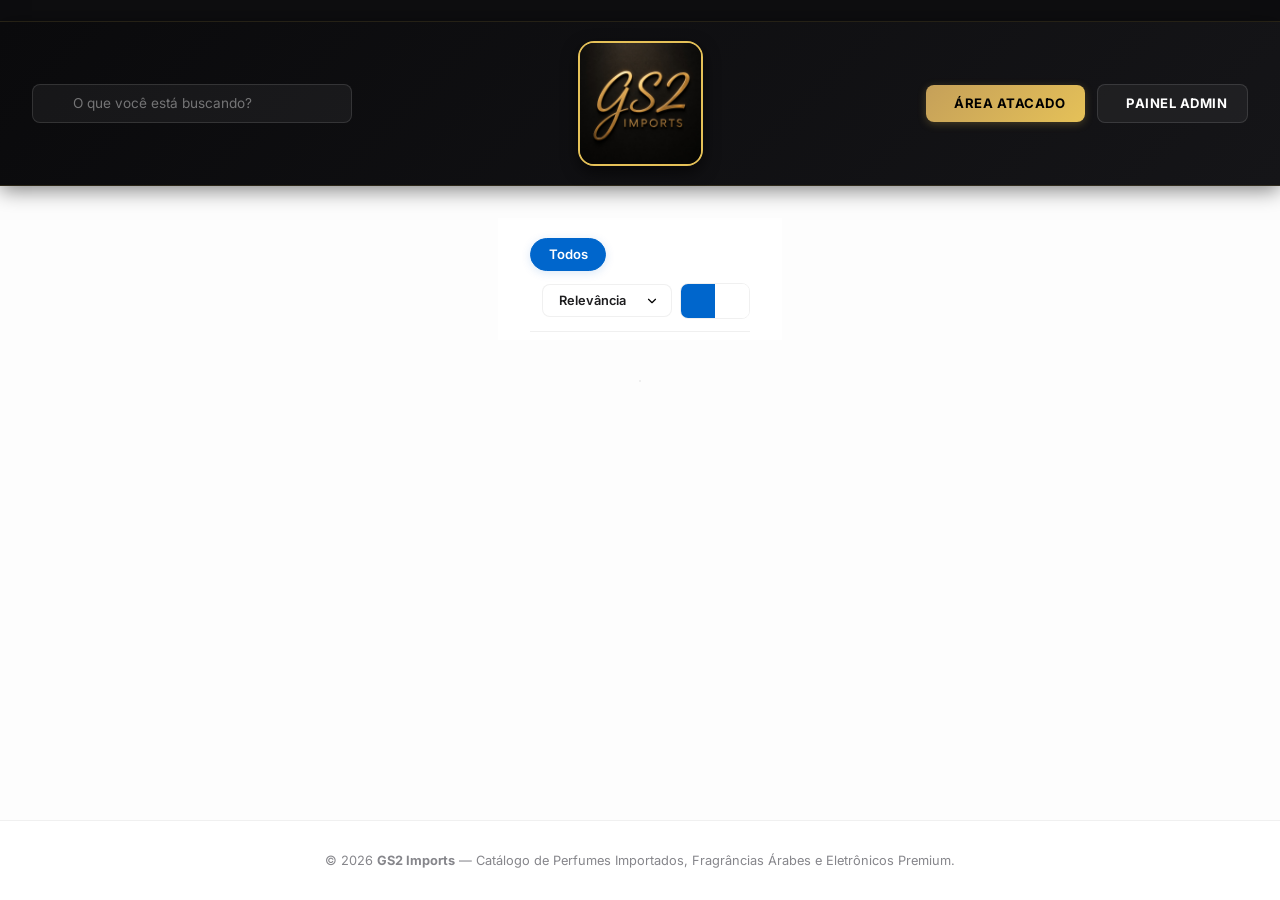
==== commit 1110f389: "Add files via upload" ====
--- a/index.html
+++ b/index.html
@@ -5,7 +5,7 @@
   <meta charset="UTF-8">
   <meta name="viewport" content="width=device-width, initial-scale=1.0">
   <title>GS2 Imports - Catálogo de Atacado</title>
-  <meta name="description" content="Catálogo online de perfumes importados e fragrâncias árabes premium da GS2 Imports. Preços de atacado com sugestão de revenda.">
+  <meta name="description" content="Catálogo online de perfumes importados, eletrônicos e fragrâncias árabes premium da GS2 Imports. Preços de atacado com sugestão de revenda.">
 
   <!-- Estilos customizados -->
   <link rel="stylesheet" href="styles.css">
@@ -29,13 +29,13 @@
 
       <!-- Logo Central — GS2 IMPORTS -->
       <a href="#" class="logo" id="logo-link" aria-label="GS2 Imports - Página inicial">
-        <img src="logo-transparent.png" alt="GS2 Imports" class="logo-img">
+        <img src="logo-gold.jpg" alt="GS2 Imports" class="logo-img">
       </a>
 
       <!-- Ações do Cabeçalho (Direita) -->
       <div class="nav-actions">
         <!-- Botão Catálogo Atacado -->
-        <button id="wholesale-view-toggle-btn" class="btn btn-primary" style="background: linear-gradient(135deg, #1fbe5a, #25d366); box-shadow: 0 2px 8px rgba(37,211,102,0.25);" title="Acessar catálogo de atacado">
+        <button id="wholesale-view-toggle-btn" class="btn btn-primary" style="background: linear-gradient(135deg, #c5a059, #e5c158); color: #000000; box-shadow: 0 2px 8px rgba(229,193,88,0.25);" title="Acessar catálogo de atacado">
           <i data-lucide="percent"></i>
           <span>Área Atacado</span>
         </button>
@@ -135,6 +135,7 @@
               <th class="admin-th-sort" data-sort="priceLastPurchase">Últ. Compra <span class="sort-icon">↕</span></th>
               <th class="admin-th-sort" data-sort="priceWholesale">Atacado <span class="sort-icon">↕</span></th>
               <th class="admin-th-sort" data-sort="priceSuggested">Sug. Venda <span class="sort-icon">↕</span></th>
+              <th class="admin-th-sort" data-sort="profit">Lucro <span class="sort-icon">↕</span></th>
               <th class="admin-th-sort" data-sort="quantity">Qtd. <span class="sort-icon">↕</span></th>
               <th>Ações</th>
             </tr>
@@ -283,6 +284,19 @@
               <label for="product-price-suggested">Sugestão de Venda (R$) *</label>
               <input type="number" id="product-price-suggested" class="form-control" placeholder="0,00" step="0.01" min="0" required>
             </div>
+          </div>
+
+          <!-- Lucro Estimado (calculado automaticamente) -->
+          <div class="form-group" id="form-group-profit">
+            <label>Lucro Estimado</label>
+            <div class="profit-display-box profit-zero" id="profit-display-box">
+              <div class="profit-value-main">
+                <i data-lucide="trending-up" style="width:18px;height:18px;"></i>
+                <span id="profit-value-display">R$ 0,00</span>
+              </div>
+              <span id="profit-percent-display" class="profit-percent-badge">0%</span>
+            </div>
+            <small style="display:block; margin-top:0.25rem; font-size:0.7rem; color: var(--text-muted);">Calculado automaticamente: Sugestão de Venda − Último Preço de Compra.</small>
           </div>
 
           <!-- Quantidade -->
@@ -517,7 +531,7 @@
 
   <!-- RODAPÉ -->
   <footer>
-    <p>&copy; 2026 <strong>GS2 Imports</strong> — Catálogo de Perfumes Importados e Fragrâncias Árabes Premium.</p>
+    <p>&copy; 2026 <strong>GS2 Imports</strong> — Catálogo de Perfumes Importados, Fragrâncias Árabes e Eletrônicos Premium.</p>
   </footer>
 
   <!-- Carregamento dos scripts de lógica -->
--- a/styles.css
+++ b/styles.css
@@ -99,43 +99,43 @@
   overflow-x: hidden;
 }
 
-/* Faixa de Anúncio Superior — Vermelho GS2 */
+/* Faixa de Anúncio Superior — Preto e Dourado de Luxo */
 .announcement-bar {
-  background: linear-gradient(90deg, #cc2900, var(--accent-red), #cc2900);
-  color: #ffffff;
+  background: #0d0d0f;
+  color: #e5c158;
   font-family: var(--font-heading);
   font-weight: 700;
-  font-size: 0.75rem;
-  letter-spacing: 0.5px;
+  font-size: 0.72rem;
+  letter-spacing: 0.8px;
   text-transform: uppercase;
   text-align: center;
-  padding: 0.6rem 1rem;
+  padding: 0.65rem 1rem;
   line-height: 1.4;
   display: flex;
   justify-content: center;
   align-items: center;
   gap: 1.5rem;
-  border-bottom: 1px solid rgba(0,0,0,0.15);
+  border-bottom: 1px solid rgba(229, 193, 88, 0.15);
   overflow: hidden;
   white-space: nowrap;
   text-overflow: ellipsis;
 }
 
-/* Cabeçalho — Navy GS2 */
+/* Cabeçalho — Preto de Luxo */
 header {
   position: sticky;
   top: 0;
   z-index: 100;
-  background: linear-gradient(135deg, #1a2535 0%, #263344 100%);
-  border-bottom: 1px solid rgba(43, 127, 212, 0.2);
-  box-shadow: 0 4px 24px rgba(0,0,0,0.25);
+  background: linear-gradient(135deg, #0a0a0c 0%, #151518 100%);
+  border-bottom: 1px solid rgba(229, 193, 88, 0.15);
+  box-shadow: 0 4px 20px rgba(0,0,0,0.5);
   color: #ffffff;
 }
 
 .header-container {
   max-width: 1400px;
   margin: 0 auto;
-  padding: 0.85rem 2rem;
+  padding: 1.2rem 2rem;
   display: grid;
   grid-template-columns: 1fr auto 1fr;
   align-items: center;
@@ -155,12 +155,18 @@
 }
 
 .logo-img {
-  height: 130px;
-  width: auto;
+  height: 125px;
+  width: 125px;
   display: block;
-  object-fit: contain;
-  transform: scale(2.1);
-  transform-origin: center center;
+  object-fit: cover;
+  border-radius: 16px;
+  border: 2px solid #e5c158;
+  box-shadow: 0 6px 16px rgba(0, 0, 0, 0.6);
+  transition: transform var(--transition-fast);
+}
+
+.logo-img:hover {
+  transform: scale(1.05);
 }
 
 /* Barra de Busca (Esquerda) */
@@ -175,22 +181,22 @@
   padding: 0.65rem 1rem 0.65rem 2.5rem;
   font-family: var(--font-body);
   font-size: 0.85rem;
-  background: rgba(255, 255, 255, 0.08);
-  border: 1px solid rgba(255, 255, 255, 0.15);
+  background: rgba(255, 255, 255, 0.05);
+  border: 1px solid rgba(255, 255, 255, 0.12);
   border-radius: var(--border-radius-sm);
   color: #ffffff;
   transition: all var(--transition-fast);
 }
 
 .search-input::placeholder {
-  color: rgba(255, 255, 255, 0.5);
+  color: rgba(255, 255, 255, 0.4);
 }
 
 .search-input:focus {
   outline: none;
-  background: rgba(255, 255, 255, 0.15);
-  border-color: var(--accent-blue);
-  box-shadow: 0 0 0 3px var(--accent-blue-glow);
+  background: rgba(255, 255, 255, 0.08);
+  border-color: #e5c158;
+  box-shadow: 0 0 0 3px rgba(229, 193, 88, 0.15);
 }
 
 .search-icon {
@@ -245,14 +251,15 @@
 }
 
 .btn-secondary {
-  background: var(--base-bg);
-  border: 1px solid var(--card-border);
-  color: var(--text-main);
+  background: rgba(255, 255, 255, 0.05);
+  border: 1px solid rgba(255, 255, 255, 0.12);
+  color: #ffffff;
 }
 
 .btn-secondary:hover {
-  background: var(--card-border);
-  color: var(--primary);
+  background: rgba(255, 255, 255, 0.1);
+  color: #e5c158;
+  border-color: #e5c158;
 }
 
 .btn-outline-light {
@@ -333,20 +340,13 @@
    CONTROLES E FILTROS
    ========================================== */
 .controls-bar {
-  display: flex;
-  flex-direction: column;
-  gap: 0;
-  background: var(--card-bg);
-/* ==========================================
-   BARRA DE FILTROS MODERNA (PÍLULAS)
-   ========================================== */
-.controls-bar {
   max-width: 1400px;
   margin: 0 auto;
   padding: 1.25rem 2rem 0.5rem;
   display: flex;
   flex-direction: column;
   gap: 0.75rem;
+  background: var(--card-bg);
 }
 
 .filter-pills-row {
@@ -631,14 +631,6 @@
     grid-template-columns: 40px 1fr 90px;
   }
   .hcard-meta, .hcard-header span:nth-child(3) { display: none; }
-}
-
-  gap: 0.4rem;
-  overflow-x: auto;
-  padding-bottom: 0.1rem;
-  max-width: 100%;
-  scrollbar-width: thin;
-  flex-wrap: wrap;
 }
 
 /* ── filtro-pill ── */
@@ -1949,3 +1941,127 @@
 .btn-remove-item:hover {
   text-decoration: underline;
 }
+
+/* ==========================================
+   CAMPO DE LUCRO — FORMULÁRIO
+   ========================================== */
+.profit-display-box {
+  display: flex;
+  align-items: center;
+  justify-content: space-between;
+  padding: 0.75rem 1rem;
+  border-radius: var(--border-radius-sm);
+  border: 1px solid var(--card-border);
+  background: var(--base-bg);
+  transition: all var(--transition-fast);
+}
+
+.profit-value-main {
+  display: flex;
+  align-items: center;
+  gap: 0.5rem;
+  font-family: var(--font-heading);
+  font-size: 1.15rem;
+  font-weight: 800;
+  letter-spacing: -0.02em;
+}
+
+.profit-percent-badge {
+  font-family: var(--font-body);
+  font-size: 0.78rem;
+  font-weight: 700;
+  padding: 0.2rem 0.6rem;
+  border-radius: 20px;
+  letter-spacing: 0.02em;
+}
+
+/* States */
+.profit-display-box.profit-positive {
+  border-color: rgba(34, 197, 94, 0.35);
+  background: rgba(34, 197, 94, 0.06);
+}
+.profit-display-box.profit-positive .profit-value-main {
+  color: #16a34a;
+}
+.profit-display-box.profit-positive .profit-percent-badge {
+  background: rgba(34, 197, 94, 0.15);
+  color: #16a34a;
+}
+
+.profit-display-box.profit-negative {
+  border-color: rgba(239, 68, 68, 0.35);
+  background: rgba(239, 68, 68, 0.06);
+}
+.profit-display-box.profit-negative .profit-value-main {
+  color: #dc2626;
+}
+.profit-display-box.profit-negative .profit-percent-badge {
+  background: rgba(239, 68, 68, 0.15);
+  color: #dc2626;
+}
+
+.profit-display-box.profit-zero {
+  border-color: var(--card-border);
+  background: var(--base-bg);
+}
+.profit-display-box.profit-zero .profit-value-main {
+  color: var(--text-muted);
+}
+.profit-display-box.profit-zero .profit-percent-badge {
+  background: rgba(0, 0, 0, 0.05);
+  color: var(--text-muted);
+}
+
+/* ==========================================
+   COLUNA LUCRO — TABELA ADMIN
+   ========================================== */
+.admin-profit-cell {
+  font-weight: 700;
+  white-space: nowrap;
+}
+
+.admin-profit-cell.profit-positive {
+  color: #16a34a;
+}
+
+.admin-profit-cell.profit-negative {
+  color: #dc2626;
+}
+
+.admin-profit-value {
+  display: block;
+  font-size: 0.85rem;
+  line-height: 1.3;
+}
+
+.admin-profit-percent {
+  display: block;
+  font-size: 0.68rem;
+  font-weight: 600;
+  opacity: 0.7;
+}
+
+/* ==========================================
+   TABELA ATACADO — CATÁLOGO
+   ========================================== */
+.wholesale-catalog-table tbody tr:hover {
+  background: rgba(43, 127, 212, 0.04);
+}
+
+.wholesale-row-unavailable {
+  opacity: 0.45;
+}
+
+.wholesale-unavail-tag {
+  display: inline-block;
+  font-size: 0.62rem;
+  font-weight: 700;
+  text-transform: uppercase;
+  letter-spacing: 0.5px;
+  padding: 0.15rem 0.45rem;
+  border-radius: 4px;
+  background: rgba(239, 68, 68, 0.12);
+  color: var(--danger);
+  margin-left: 0.35rem;
+  vertical-align: middle;
+}
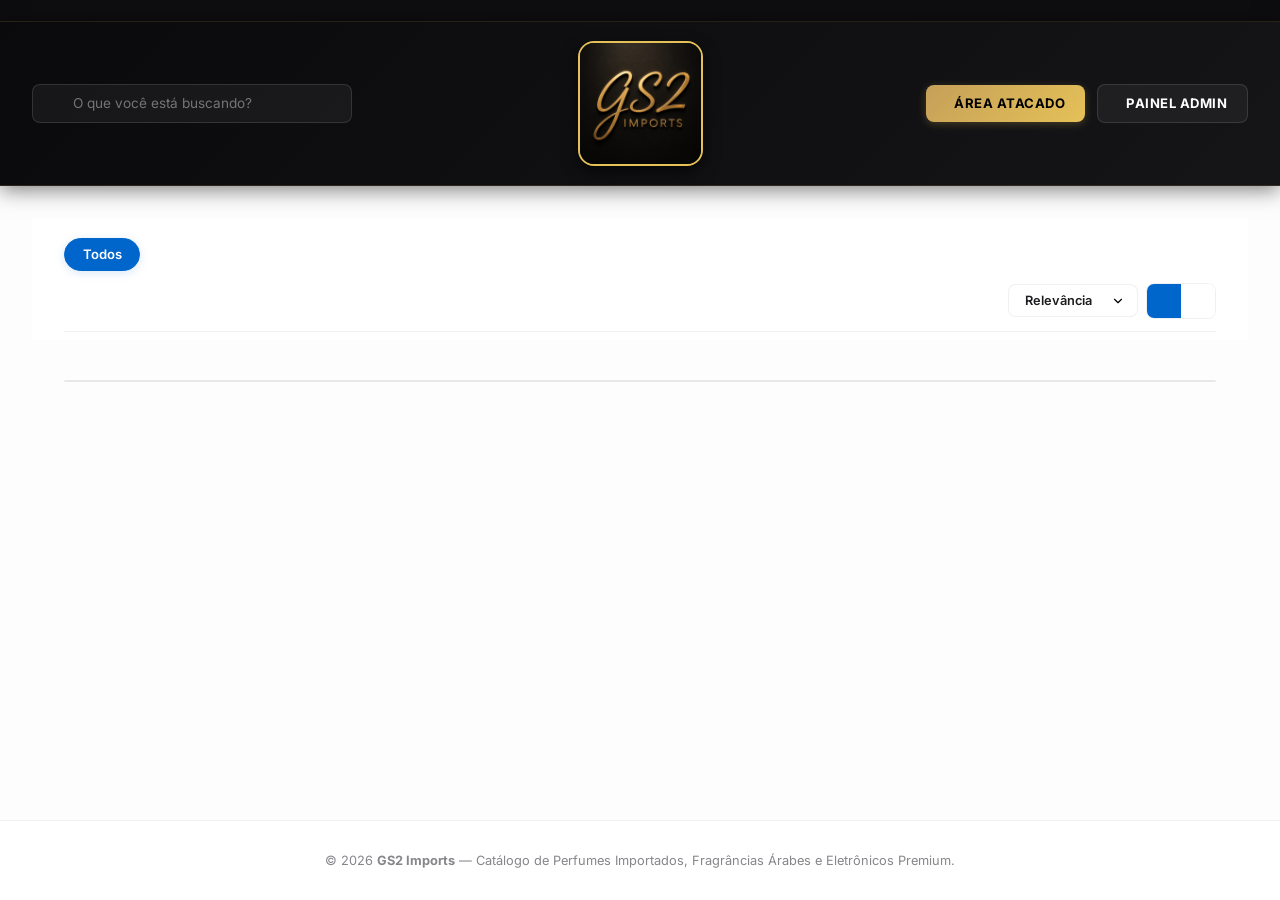
==== commit 39e92fa1: "Add files via upload" ====
--- a/index.html
+++ b/index.html
@@ -66,6 +66,10 @@
         <div class="filter-chips-group" id="gender-tabs" aria-label="Filtro por gênero"></div>
         <div class="filter-chips-group" id="brand-filter-tabs" id2="brand-filter-row" aria-label="Filtro por marca" style="display:none;"></div>
         <div class="filter-controls-right">
+          <button id="btn-wholesale-share-list" class="btn btn-secondary" style="border-color: #c5a059; color: #c5a059; background: rgba(229,193,88,0.1); display: none;" title="Gerar tabela de atacado para enviar no WhatsApp">
+            <i data-lucide="share-2" style="width: 14px; height: 14px;"></i>
+            <span>Gerar Tabela Atacado</span>
+          </button>
           <select id="sort-select" class="sort-select">
             <option value="default">Relevância</option>
             <option value="price-asc">Menor Preço</option>
@@ -109,6 +113,10 @@
             <i data-lucide="plus"></i>
             <span>Novo Produto</span>
           </button>
+          <button id="btn-shopping-list" class="btn btn-secondary" style="border-color: #25d366; color: #25d366; background: rgba(37,211,102,0.08);" title="Gerar lista de compras dos produtos em falta">
+            <i data-lucide="clipboard-list"></i>
+            <span>Lista de Compras</span>
+          </button>
           <button id="btn-back-to-catalog" class="btn btn-secondary" style="border-color: var(--accent-blue); color: var(--accent-blue);">
             <i data-lucide="arrow-left"></i>
             <span>Voltar ao Catálogo</span>
@@ -121,6 +129,22 @@
             <i data-lucide="log-out"></i>
             <span>Sair</span>
           </button>
+        </div>
+      </div>
+
+      <!-- Barra de Filtros e Busca do Admin -->
+      <div class="admin-filters-bar" style="display: flex; gap: 1rem; align-items: center; justify-content: space-between; flex-wrap: wrap; margin-top: 1.25rem; margin-bottom: 1.25rem;">
+        <div style="display: flex; align-items: center; gap: 0.5rem; flex-wrap: wrap;">
+          <span style="font-size: 0.78rem; font-weight: 700; color: var(--text-muted); text-transform: uppercase; letter-spacing: 0.5px;">Estoque:</span>
+          <div class="filter-chips-group" id="admin-availability-tabs">
+            <button type="button" class="filter-chip active" data-status="all">Todos</button>
+            <button type="button" class="filter-chip" data-status="available">Apenas Disponíveis</button>
+            <button type="button" class="filter-chip" data-status="unavailable">Em Falta / Esgotados</button>
+          </div>
+        </div>
+        <div class="search-bar-container" style="max-width: 280px;">
+          <i data-lucide="search" class="search-icon"></i>
+          <input type="text" id="admin-search-input" class="search-input" placeholder="Buscar no admin..." aria-label="Buscar produtos no admin">
         </div>
       </div>
 
@@ -253,7 +277,7 @@
             <input type="hidden" id="product-gender">
           </div>
 
-          <div style="display: grid; grid-template-columns: 1fr 1fr; gap: 1rem;">
+          <div class="form-row-grid" style="display: grid; grid-template-columns: 1fr 1fr; gap: 1rem;">
             <!-- Último Preço de Compra -->
             <div class="form-group">
               <label for="product-price-last-purchase">Último Preço de Compra (R$)</label>
@@ -520,6 +544,70 @@
     </div>
   </div>
 
+  <!-- MODAL DE LISTA DE COMPRAS (ADMIN) -->
+  <div class="modal-overlay" id="shopping-list-modal">
+    <div class="modal-container" style="max-width: 650px; display: flex; flex-direction: column; max-height: 90vh;">
+      <div style="padding: 1.25rem 1.5rem; border-bottom: 1px solid var(--card-border); display: flex; align-items: center; justify-content: space-between;">
+        <h2 style="font-family: var(--font-heading); font-size: 1.2rem; display: flex; align-items: center; gap: 0.5rem;">
+          <i data-lucide="clipboard-list" style="color: #25d366;"></i> Lista de Compras (Produtos em Falta)
+        </h2>
+        <button class="btn-icon-only modal-close-btn" id="btn-close-shopping-list-modal" aria-label="Fechar lista de compras" style="border: none; background: transparent; color: var(--text-muted); box-shadow: none;">
+          <i data-lucide="x"></i>
+        </button>
+      </div>
+
+      <div id="shopping-list-content" style="padding: 1.5rem; overflow-y: auto; flex: 1; display: flex; flex-direction: column; gap: 1rem;">
+        <!-- Produtos em falta serão renderizados aqui -->
+      </div>
+
+      <div style="padding: 1.25rem 1.5rem; border-top: 1px solid var(--card-border); background: var(--base-bg); display: flex; gap: 0.5rem; flex-wrap: wrap; align-items: center; justify-content: space-between;">
+        <span id="shopping-list-summary" style="font-size: 0.82rem; font-weight: 700; color: var(--text-muted);">0 itens a repor</span>
+        <div style="display: flex; gap: 0.5rem; flex-wrap: wrap;">
+          <button type="button" class="btn btn-secondary" id="btn-copy-shopping-list" style="border-color: var(--accent-blue); color: var(--accent-blue);">
+            <i data-lucide="copy" style="width: 15px; height: 15px;"></i>
+            <span>Copiar Lista</span>
+          </button>
+          <button type="button" class="btn" id="btn-whatsapp-shopping-list" style="background: linear-gradient(135deg, #1fbe5a, #25d366); color: #fff; border: none;">
+            <i data-lucide="message-circle" style="width: 15px; height: 15px;"></i>
+            <span>WhatsApp</span>
+          </button>
+        </div>
+      </div>
+    </div>
+  </div>
+
+  <!-- MODAL DE TABELA DE ATACADO -->
+  <div class="modal-overlay" id="wholesale-list-modal">
+    <div class="modal-container" style="max-width: 650px; display: flex; flex-direction: column; max-height: 90vh;">
+      <div style="padding: 1.25rem 1.5rem; border-bottom: 1px solid var(--card-border); display: flex; align-items: center; justify-content: space-between;">
+        <h2 style="font-family: var(--font-heading); font-size: 1.2rem; display: flex; align-items: center; gap: 0.5rem; color: #c5a059;">
+          <i data-lucide="percent" style="color: #c5a059;"></i> Tabela de Preços de Atacado (A-Z)
+        </h2>
+        <button class="btn-icon-only modal-close-btn" id="btn-close-wholesale-list-modal" aria-label="Fechar tabela de atacado" style="border: none; background: transparent; color: var(--text-muted); box-shadow: none;">
+          <i data-lucide="x"></i>
+        </button>
+      </div>
+
+      <div id="wholesale-list-content" style="padding: 1.5rem; overflow-y: auto; flex: 1; display: flex; flex-direction: column; gap: 1rem;">
+        <!-- Produtos de atacado serão renderizados aqui -->
+      </div>
+
+      <div style="padding: 1.25rem 1.5rem; border-top: 1px solid var(--card-border); background: var(--base-bg); display: flex; gap: 0.5rem; flex-wrap: wrap; align-items: center; justify-content: space-between;">
+        <span id="wholesale-list-summary" style="font-size: 0.82rem; font-weight: 700; color: var(--text-muted);">0 produtos no atacado</span>
+        <div style="display: flex; gap: 0.5rem; flex-wrap: wrap;">
+          <button type="button" class="btn btn-secondary" id="btn-copy-wholesale-list" style="border-color: #c5a059; color: #c5a059;">
+            <i data-lucide="copy" style="width: 15px; height: 15px;"></i>
+            <span>Copiar Tabela</span>
+          </button>
+          <button type="button" class="btn" id="btn-whatsapp-wholesale-list" style="background: linear-gradient(135deg, #1fbe5a, #25d366); color: #fff; border: none;">
+            <i data-lucide="message-circle" style="width: 15px; height: 15px;"></i>
+            <span>Enviar no WhatsApp</span>
+          </button>
+        </div>
+      </div>
+    </div>
+  </div>
+
   <!-- BOTÃO FLUTUANTE DO CARRINHO -->
   <button id="floating-cart-btn" class="floating-cart-btn" aria-label="Abrir carrinho" style="display: none;">
     <i data-lucide="shopping-bag"></i>
--- a/styles.css
+++ b/styles.css
@@ -88,15 +88,24 @@
 /* ==========================================
    ESTILOS GERAIS DA PÁGINA
    ========================================== */
+html {
+  width: 100%;
+  max-width: 100vw;
+  overflow-x: hidden;
+}
+
 body {
   font-family: var(--font-body);
   background-color: var(--base-bg);
   color: var(--text-main);
   min-height: 100vh;
+  width: 100%;
+  max-width: 100vw;
   display: flex;
   flex-direction: column;
   transition: background-color var(--transition-normal), color var(--transition-normal);
   overflow-x: hidden;
+  position: relative;
 }
 
 /* Faixa de Anúncio Superior — Preto e Dourado de Luxo */
@@ -754,7 +763,12 @@
 }
 
 .pcard--unavailable {
-  opacity: 0.6;
+  opacity: 0.72;
+}
+
+/* Imagem fica em grayscale quando esgotado */
+.pcard--unavailable .pcard-image {
+  filter: grayscale(100%) brightness(0.85);
 }
 
 .pcard-image-area {
@@ -772,20 +786,28 @@
   max-height: 160px;
   object-fit: contain;
   mix-blend-mode: multiply;
-}
-
+  transition: filter 0.2s ease;
+}
+
+/* Badge discreto no canto superior esquerdo — substitui o overlay vermelho */
 .pcard-unavail {
   position: absolute;
-  inset: 0;
-  background: rgba(227,36,43,0.8);
-  display: flex;
-  align-items: center;
-  justify-content: center;
+  top: 0.55rem;
+  left: 0.55rem;
+  background: rgba(30, 30, 30, 0.78);
+  backdrop-filter: blur(4px);
+  -webkit-backdrop-filter: blur(4px);
   color: #fff;
+  font-size: 0.6rem;
   font-weight: 800;
-  font-size: 0.8rem;
   text-transform: uppercase;
-  letter-spacing: 0.5px;
+  letter-spacing: 0.8px;
+  padding: 0.2rem 0.55rem;
+  border-radius: 4px;
+  border: 1px solid rgba(255,255,255,0.15);
+  display: flex;
+  align-items: center;
+  gap: 0.25rem;
 }
 
 .pcard-gender-badge {
@@ -1775,32 +1797,7 @@
   text-decoration: underline;
 }
 
-/* ==========================================
-   RESPONSIVIDADE
-   ========================================== */
-@media (max-width: 800px) {
-  .header-container {
-    grid-template-columns: 1fr;
-    gap: 1rem;
-    padding: 1rem;
-  }
-
-  .logo {
-    order: -1;
-  }
-
-  .search-bar-container {
-    max-width: 100%;
-  }
-
-  .nav-actions {
-    justify-content: center;
-  }
-
-  main {
-    padding: 1rem;
-  }
-}
+
 
 /* ==========================================
    CARRINHO DE COMPRAS E PEDIDOS
@@ -2065,3 +2062,412 @@
   margin-left: 0.35rem;
   vertical-align: middle;
 }
+
+/* ==========================================
+   ESTILOS DA LISTA DE COMPRAS (ADMIN)
+   ========================================== */
+.shopping-list-card {
+  display: flex;
+  align-items: center;
+  gap: 1rem;
+  padding: 0.85rem 1rem;
+  background: var(--card-bg);
+  border: 1px solid var(--card-border);
+  border-radius: var(--border-radius-sm);
+  border-left: 4px solid var(--danger);
+  transition: all var(--transition-fast);
+}
+
+.shopping-list-card:hover {
+  background: var(--base-bg);
+}
+
+.shopping-list-thumb {
+  width: 48px;
+  height: 48px;
+  object-fit: cover;
+  border-radius: 6px;
+  border: 1px solid var(--card-border);
+  background-color: var(--base-bg);
+  flex-shrink: 0;
+}
+
+.shopping-list-info {
+  flex: 1;
+  display: flex;
+  flex-direction: column;
+  gap: 0.2rem;
+  min-width: 0;
+}
+
+.shopping-list-title {
+  font-family: var(--font-heading);
+  font-size: 0.88rem;
+  font-weight: 700;
+  color: var(--text-main);
+  line-height: 1.3;
+}
+
+.shopping-list-meta {
+  font-size: 0.72rem;
+  color: var(--text-muted);
+}
+
+.shopping-list-prices {
+  display: flex;
+  flex-direction: column;
+  align-items: flex-end;
+  gap: 0.2rem;
+  text-align: right;
+  flex-shrink: 0;
+}
+
+.shopping-list-price-last {
+  font-size: 0.78rem;
+  font-weight: 700;
+  color: var(--text-muted);
+}
+
+.shopping-list-badge {
+  font-size: 0.65rem;
+  font-weight: 800;
+  text-transform: uppercase;
+  letter-spacing: 0.5px;
+  padding: 0.2rem 0.5rem;
+  border-radius: 4px;
+  background: rgba(227, 36, 43, 0.12);
+  color: var(--danger);
+}
+
+/* ==========================================
+   ESTILOS DA TABELA DE ATACADO (LISTA MODAL)
+   ========================================== */
+.wholesale-list-card {
+  display: flex;
+  align-items: center;
+  gap: 1rem;
+  padding: 0.85rem 1rem;
+  background: var(--card-bg);
+  border: 1px solid var(--card-border);
+  border-radius: var(--border-radius-sm);
+  border-left: 4px solid #c5a059;
+  transition: all var(--transition-fast);
+}
+
+.wholesale-list-card:hover {
+  background: var(--base-bg);
+}
+
+.wholesale-list-thumb {
+  width: 48px;
+  height: 48px;
+  object-fit: cover;
+  border-radius: 6px;
+  border: 1px solid var(--card-border);
+  background-color: var(--base-bg);
+  flex-shrink: 0;
+}
+
+.wholesale-list-info {
+  flex: 1;
+  display: flex;
+  flex-direction: column;
+  gap: 0.2rem;
+  min-width: 0;
+}
+
+.wholesale-list-title {
+  font-family: var(--font-heading);
+  font-size: 0.88rem;
+  font-weight: 700;
+  color: var(--text-main);
+  line-height: 1.3;
+}
+
+.wholesale-list-meta {
+  font-size: 0.72rem;
+  color: var(--text-muted);
+}
+
+.wholesale-list-price {
+  font-family: var(--font-heading);
+  font-size: 1rem;
+  font-weight: 800;
+  color: #c5a059;
+  white-space: nowrap;
+  flex-shrink: 0;
+}
+
+
+html, body {
+  width: 100% !important;
+  max-width: 100vw !important;
+  overflow-x: hidden !important;
+  box-sizing: border-box !important;
+  margin: 0 !important;
+  padding: 0 !important;
+}
+
+header,
+main,
+footer,
+.announcement-bar,
+.header-container,
+.controls-bar,
+.product-grid,
+.product-list-view,
+.admin-dashboard,
+.admin-table-container,
+.modal-overlay {
+  width: 100% !important;
+  max-width: 100% !important;
+  box-sizing: border-box !important;
+}
+
+@media (max-width: 768px) {
+  .announcement-bar {
+    font-size: 0.65rem;
+    padding: 0.5rem 0.75rem;
+    white-space: normal;
+    text-align: center;
+    line-height: 1.3;
+  }
+
+  .header-container {
+    padding: 0.75rem 0.85rem;
+    display: flex !important;
+    flex-direction: column !important;
+    align-items: center !important;
+    gap: 0.65rem;
+  }
+
+  .logo-img {
+    height: 60px !important;
+    width: 60px !important;
+    border-radius: 10px !important;
+  }
+
+  .search-bar-container {
+    width: 100% !important;
+    max-width: 100% !important;
+  }
+
+  .nav-actions {
+    width: 100% !important;
+    display: flex !important;
+    justify-content: space-between !important;
+    gap: 0.5rem !important;
+  }
+
+  .nav-actions .btn {
+    flex: 1 !important;
+    padding: 0.55rem 0.35rem !important;
+    font-size: 0.7rem !important;
+    white-space: nowrap !important;
+    justify-content: center !important;
+  }
+
+  main {
+    padding: 0.75rem 0.5rem 2rem !important;
+    gap: 1rem !important;
+  }
+
+  .controls-bar {
+    padding: 0.75rem 0.5rem !important;
+    border-radius: var(--border-radius-sm) !important;
+    overflow-x: hidden !important;
+  }
+
+  .filter-pills-row,
+  .filter-secondary-row {
+    width: 100% !important;
+    max-width: 100% !important;
+    box-sizing: border-box !important;
+  }
+
+  .filter-pills-nav,
+  .filter-chips-group,
+  #categories-tabs,
+  #brand-filter-tabs,
+  #gender-tabs {
+    display: flex !important;
+    flex-wrap: nowrap !important;
+    overflow-x: auto !important;
+    -webkit-overflow-scrolling: touch !important;
+    width: 100% !important;
+    max-width: 100% !important;
+    box-sizing: border-box !important;
+    padding-bottom: 4px !important;
+    scrollbar-width: none !important;
+  }
+
+  .filter-pills-nav::-webkit-scrollbar,
+  .filter-chips-group::-webkit-scrollbar {
+    display: none !important;
+  }
+
+  .filter-pill,
+  .filter-chip,
+  .brand-filter-tab,
+  .category-tab,
+  .gender-tab {
+    flex-shrink: 0 !important;
+    white-space: nowrap !important;
+    font-size: 0.72rem !important;
+    padding: 0.35rem 0.85rem !important;
+  }
+
+  .filter-secondary-row {
+    flex-direction: column !important;
+    align-items: stretch !important;
+    gap: 0.55rem !important;
+  }
+
+  .filter-controls-right {
+    margin-left: 0 !important;
+    width: 100% !important;
+    justify-content: space-between !important;
+  }
+
+  .sort-select {
+    flex: 1 !important;
+    font-size: 0.78rem !important;
+  }
+
+  /* Grid de Produtos: 2 colunas preenchendo 100% da largura do celular */
+  .product-grid {
+    display: grid !important;
+    grid-template-columns: repeat(2, minmax(0, 1fr)) !important;
+    gap: 0.6rem !important;
+    padding: 0.5rem 0 !important;
+    width: 100% !important;
+  }
+
+  .pcard {
+    width: 100% !important;
+    min-width: 0 !important;
+  }
+
+  .pcard-image-area {
+    padding: 0.85rem 0.5rem !important;
+    min-height: 130px !important;
+  }
+
+  .pcard-image {
+    max-height: 120px !important;
+  }
+
+  .pcard-body {
+    padding: 0.65rem 0.6rem !important;
+  }
+
+  .pcard-name {
+    font-size: 0.78rem !important;
+    min-height: 2.1rem !important;
+  }
+
+  .pcard-price {
+    font-size: 0.95rem !important;
+  }
+
+  .pcard-cart-btn {
+    width: 32px !important;
+    height: 32px !important;
+  }
+
+  /* Modo Lista: 100% responsivo */
+  .product-list-view {
+    padding: 0.5rem 0 2rem !important;
+    width: 100% !important;
+  }
+
+  .hcard-header {
+    display: none !important;
+  }
+
+  .hcard {
+    display: flex !important;
+    flex-direction: column !important;
+    width: 100% !important;
+    padding: 0.75rem !important;
+    gap: 0.4rem !important;
+  }
+
+  .hcard-body {
+    width: 100% !important;
+    min-width: 0 !important;
+  }
+
+  .hcard-title {
+    white-space: normal !important;
+    word-break: break-word !important;
+    font-size: 0.82rem !important;
+  }
+
+  .hcard-btn {
+    width: 100% !important;
+    justify-content: center !important;
+    padding: 0.45rem !important;
+  }
+
+  /* Painel Admin */
+  .admin-header {
+    flex-direction: column !important;
+    align-items: flex-start !important;
+    gap: 0.75rem !important;
+  }
+
+  .admin-actions-bar {
+    width: 100% !important;
+  }
+
+  .admin-actions-bar .btn {
+    flex: 1 !important;
+    justify-content: center !important;
+    font-size: 0.72rem !important;
+    padding: 0.5rem 0.35rem !important;
+  }
+
+  .admin-table-container {
+    overflow-x: auto !important;
+    -webkit-overflow-scrolling: touch !important;
+  }
+
+  /* Modais e Botão do Carrinho */
+  .modal-overlay {
+    padding: 0.5rem !important;
+  }
+
+  .modal-container {
+    max-height: 94vh !important;
+    width: 100% !important;
+  }
+
+  .floating-cart-btn {
+    bottom: 1.25rem !important;
+    right: 1.25rem !important;
+    width: 56px !important;
+    height: 56px !important;
+  }
+
+  .toast-container {
+    bottom: 1rem !important;
+    right: 0.5rem !important;
+    left: 0.5rem !important;
+  }
+}
+
+@media (max-width: 440px) {
+  .product-grid {
+    grid-template-columns: repeat(2, minmax(0, 1fr)) !important;
+    gap: 0.45rem !important;
+  }
+
+  .pcard-name {
+    font-size: 0.74rem !important;
+  }
+
+  .pcard-price {
+    font-size: 0.88rem !important;
+  }
+}
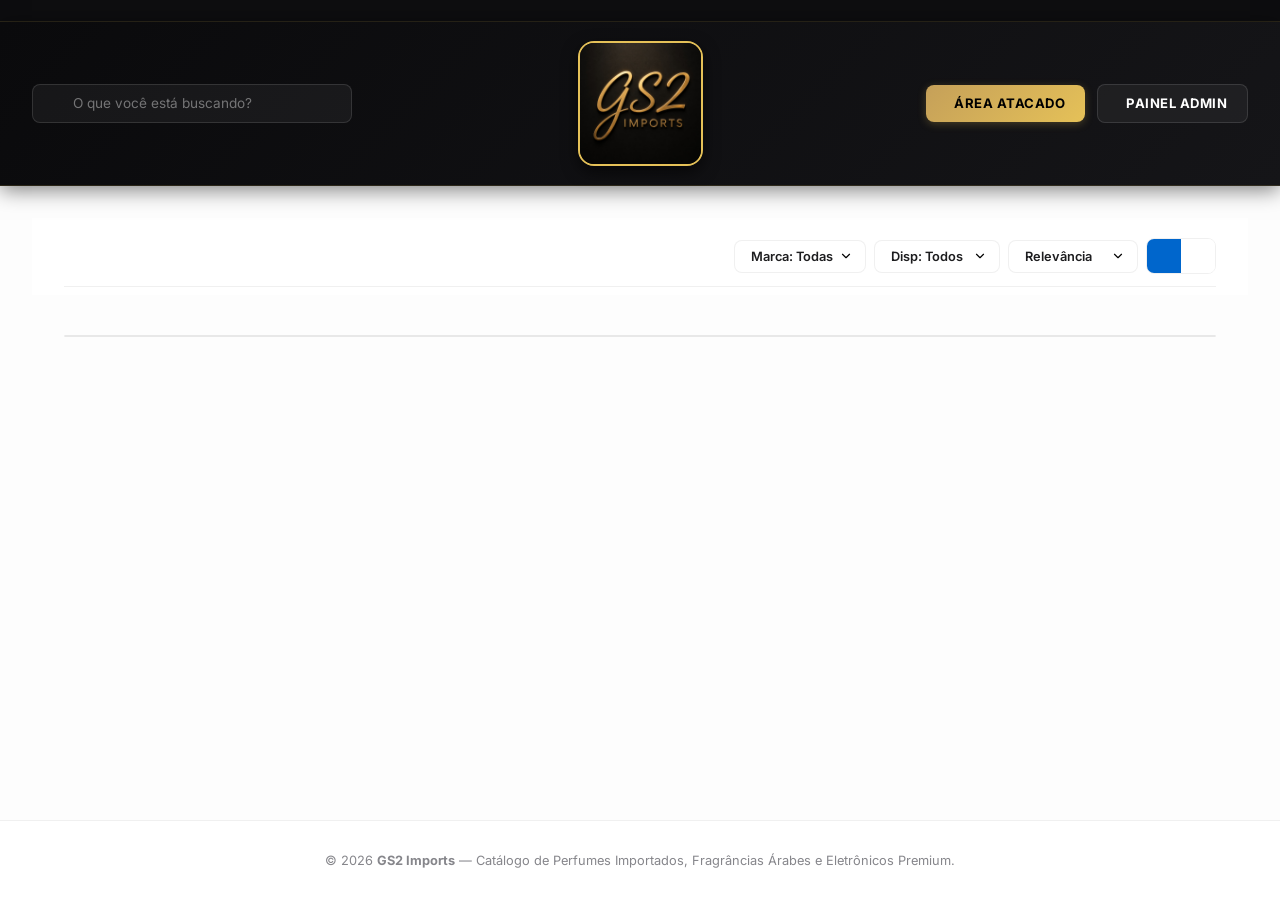
==== commit 25b5cc21: "Add files via upload novos filtros" ====
--- a/index.html
+++ b/index.html
@@ -54,22 +54,22 @@
 
     <!-- Controles (Categorias, Filtros, Ordenação) -->
     <section class="controls-bar">
-      <!-- Categorias -->
-      <div class="filter-pills-row">
-        <nav class="filter-pills-nav" id="categories-tabs" aria-label="Categorias de produtos">
-          <button class="filter-pill active" data-category="all">Todos</button>
-        </nav>
-      </div>
-
       <!-- Linha de Filtros Secundários + Ordenação -->
       <div class="filter-secondary-row">
         <div class="filter-chips-group" id="gender-tabs" aria-label="Filtro por gênero"></div>
-        <div class="filter-chips-group" id="brand-filter-tabs" id2="brand-filter-row" aria-label="Filtro por marca" style="display:none;"></div>
         <div class="filter-controls-right">
           <button id="btn-wholesale-share-list" class="btn btn-secondary" style="border-color: #c5a059; color: #c5a059; background: rgba(229,193,88,0.1); display: none;" title="Gerar tabela de atacado para enviar no WhatsApp">
             <i data-lucide="share-2" style="width: 14px; height: 14px;"></i>
             <span>Gerar Tabela Atacado</span>
           </button>
+          <select id="brand-select" class="sort-select">
+            <option value="all">Marca: Todas</option>
+          </select>
+          <select id="availability-select" class="sort-select">
+            <option value="all">Disp: Todos</option>
+            <option value="available">Disponível</option>
+            <option value="unavailable">Indisponível</option>
+          </select>
           <select id="sort-select" class="sort-select">
             <option value="default">Relevância</option>
             <option value="price-asc">Menor Preço</option>
@@ -116,6 +116,14 @@
           <button id="btn-shopping-list" class="btn btn-secondary" style="border-color: #25d366; color: #25d366; background: rgba(37,211,102,0.08);" title="Gerar lista de compras dos produtos em falta">
             <i data-lucide="clipboard-list"></i>
             <span>Lista de Compras</span>
+          </button>
+          <button id="btn-sale-simulator" class="btn btn-secondary" style="border-color: #8b5cf6; color: #8b5cf6; background: rgba(139,92,246,0.08);" title="Montar orçamento e calcular lucro no atacado e varejo">
+            <i data-lucide="calculator"></i>
+            <span>Simular Venda</span>
+          </button>
+          <button id="btn-top-sellers" class="btn btn-secondary" style="border-color: #f59e0b; color: #f59e0b; background: rgba(245,158,11,0.08);" title="Ver os produtos mais comprados (repostos) na loja">
+            <i data-lucide="award"></i>
+            <span>Mais Comprados</span>
           </button>
           <button id="btn-back-to-catalog" class="btn btn-secondary" style="border-color: var(--accent-blue); color: var(--accent-blue);">
             <i data-lucide="arrow-left"></i>
@@ -280,7 +288,12 @@
           <div class="form-row-grid" style="display: grid; grid-template-columns: 1fr 1fr; gap: 1rem;">
             <!-- Último Preço de Compra -->
             <div class="form-group">
-              <label for="product-price-last-purchase">Último Preço de Compra (R$)</label>
+              <div style="display:flex; align-items:center; gap:0.5rem; margin-bottom:0.35rem;">
+                <label for="product-price-last-purchase" style="margin-bottom:0;">Últ. Preço de Compra (R$)</label>
+                <button type="button" id="btn-view-price-history" title="Ver Histórico de Compras" style="display:inline-flex;align-items:center;gap:0.25rem;padding:0.2rem 0.55rem;font-size:0.68rem;font-weight:700;border-radius:4px;border:1px solid var(--accent-blue);color:var(--accent-blue);background:transparent;cursor:pointer;transition:all 0.2s;white-space:nowrap;display:none;">
+                  <i data-lucide="history" style="width:11px;height:11px;"></i> Histórico
+                </button>
+              </div>
               <input type="number" id="product-price-last-purchase" class="form-control" placeholder="0,00" step="0.01" min="0">
             </div>
 
@@ -576,6 +589,75 @@
     </div>
   </div>
 
+  <!-- MODAL DE SIMULAÇÃO DE VENDA E LUCRO (ADMIN) -->
+  <div class="modal-overlay" id="sale-simulator-modal">
+    <div class="modal-container sale-simulator-modal-container">
+      <div class="sale-simulator-header">
+        <div>
+          <h2><i data-lucide="calculator"></i> Simulador de Venda e Lucro</h2>
+          <p>Clique em Adicionar para incluir 1 unidade. Altere a quantidade somente quando precisar de mais unidades.</p>
+        </div>
+        <button class="btn-icon-only modal-close-btn" id="btn-close-sale-simulator" aria-label="Fechar simulador">
+          <i data-lucide="x"></i>
+        </button>
+      </div>
+
+      <div class="sale-simulator-toolbar">
+        <div class="sale-simulator-search-wrap">
+          <i data-lucide="search"></i>
+          <input type="text" id="sale-simulator-search" class="form-control" placeholder="Buscar produto...">
+        </div>
+        <button type="button" class="btn btn-secondary" id="btn-clear-sale-simulator">
+          <i data-lucide="trash-2"></i><span>Limpar</span>
+        </button>
+      </div>
+
+      <div class="sale-simulator-table-wrap">
+        <table class="sale-simulator-table">
+          <thead>
+            <tr>
+              <th>Produto</th>
+              <th>Adicionar</th>
+              <th>Custo</th>
+              <th>Atacado</th>
+              <th>Venda normal</th>
+              <th>Qtd.</th>
+            </tr>
+          </thead>
+          <tbody id="sale-simulator-products"></tbody>
+        </table>
+      </div>
+
+      <div class="sale-simulator-summary">
+        <div class="sale-summary-card">
+          <span>Custo total</span>
+          <strong id="sale-total-cost">R$ 0,00</strong>
+        </div>
+        <div class="sale-summary-card sale-summary-wholesale">
+          <span>Total atacado</span>
+          <strong id="sale-total-wholesale">R$ 0,00</strong>
+          <small>Lucro: <b id="sale-profit-wholesale">R$ 0,00</b> (<b id="sale-margin-wholesale">0%</b>)</small>
+        </div>
+        <div class="sale-summary-card sale-summary-retail">
+          <span>Total venda normal</span>
+          <strong id="sale-total-retail">R$ 0,00</strong>
+          <small>Lucro: <b id="sale-profit-retail">R$ 0,00</b> (<b id="sale-margin-retail">0%</b>)</small>
+        </div>
+      </div>
+
+      <div class="sale-simulator-footer">
+        <span id="sale-simulator-items-count">0 item(ns) selecionado(s)</span>
+        <div>
+          <button type="button" class="btn btn-secondary" id="btn-copy-wholesale-quote">Copiar orçamento atacado</button>
+          <button type="button" class="btn btn-secondary" id="btn-copy-retail-quote">Copiar venda normal</button>
+          <button type="button" class="btn" id="btn-whatsapp-wholesale-quote">WhatsApp atacado</button>
+          <button type="button" class="btn" id="btn-whatsapp-retail-quote">WhatsApp normal</button>
+          <button type="button" class="btn" id="btn-whatsapp-admin-quote">WhatsApp admin</button>
+        </div>
+      </div>
+    </div>
+  </div>
+
   <!-- MODAL DE TABELA DE ATACADO -->
   <div class="modal-overlay" id="wholesale-list-modal">
     <div class="modal-container" style="max-width: 650px; display: flex; flex-direction: column; max-height: 90vh;">
@@ -608,6 +690,45 @@
     </div>
   </div>
 
+  <!-- MODAL DE HISTÓRICO DE COMPRAS -->
+  <div class="modal-overlay" id="price-history-modal">
+    <div class="modal-container" style="max-width: 480px; display: flex; flex-direction: column; max-height: 90vh;">
+      <div style="padding: 1.25rem 1.5rem; border-bottom: 1px solid var(--card-border); display: flex; align-items: center; justify-content: space-between;">
+        <h2 style="font-family: var(--font-heading); font-size: 1.2rem; display: flex; align-items: center; gap: 0.5rem; color: var(--accent-blue);">
+          <i data-lucide="history" style="color: var(--accent-blue);"></i> Histórico de Compras e Reposições
+        </h2>
+        <button class="btn-icon-only modal-close-btn" id="btn-close-price-history-modal" aria-label="Fechar histórico" style="border: none; background: transparent; color: var(--text-muted); box-shadow: none;">
+          <i data-lucide="x"></i>
+        </button>
+      </div>
+
+      <div id="price-history-content" style="padding: 1.5rem; overflow-y: auto; flex: 1; display: flex; flex-direction: column; gap: 0.75rem;">
+        <!-- Entradas de histórico serão renderizadas aqui -->
+      </div>
+    </div>
+  </div>
+
+  <!-- MODAL DE MAIS COMPRADOS / RANKING -->
+  <div class="modal-overlay" id="top-sellers-modal">
+    <div class="modal-container" style="max-width: 600px; display: flex; flex-direction: column; max-height: 90vh;">
+      <div style="padding: 1.25rem 1.5rem; border-bottom: 1px solid var(--card-border); display: flex; align-items: center; justify-content: space-between; background: linear-gradient(135deg, rgba(245,158,11,0.1), transparent);">
+        <div>
+          <h2 style="font-family: var(--font-heading); font-size: 1.3rem; display: flex; align-items: center; gap: 0.5rem; color: #f59e0b; margin-bottom: 0.2rem;">
+            <i data-lucide="award" style="color: #f59e0b;"></i> Ranking de Mais Comprados (Giro)
+          </h2>
+          <p style="font-size: 0.8rem; color: var(--text-muted); margin: 0;">Calculado automaticamente com base nas reposições de estoque.</p>
+        </div>
+        <button class="btn-icon-only modal-close-btn" id="btn-close-top-sellers-modal" aria-label="Fechar ranking" style="border: none; background: transparent; color: var(--text-muted); box-shadow: none;">
+          <i data-lucide="x"></i>
+        </button>
+      </div>
+
+      <div id="top-sellers-content" style="padding: 1.5rem; overflow-y: auto; flex: 1; display: flex; flex-direction: column; gap: 1rem;">
+        <!-- Lista do pódio renderizada aqui -->
+      </div>
+    </div>
+  </div>
+
   <!-- BOTÃO FLUTUANTE DO CARRINHO -->
   <button id="floating-cart-btn" class="floating-cart-btn" aria-label="Abrir carrinho" style="display: none;">
     <i data-lucide="shopping-bag"></i>
--- a/styles.css
+++ b/styles.css
@@ -2063,6 +2063,31 @@
   vertical-align: middle;
 }
 
+/* Badge Em Trânsito */
+.transit-tag {
+  display: inline-flex;
+  align-items: center;
+  gap: 0.2rem;
+  font-size: 0.62rem;
+  font-weight: 700;
+  text-transform: uppercase;
+  letter-spacing: 0.5px;
+  padding: 0.15rem 0.5rem;
+  border-radius: 4px;
+  background: rgba(251, 146, 60, 0.15);
+  color: #f97316;
+  margin-left: 0.35rem;
+  vertical-align: middle;
+  border: 1px solid rgba(251, 146, 60, 0.3);
+}
+
+/* Botão de trânsito nas ações */
+.btn-transit:hover {
+  background: rgba(251, 146, 60, 0.15) !important;
+  border-color: #f97316 !important;
+  color: #f97316 !important;
+}
+
 /* ==========================================
    ESTILOS DA LISTA DE COMPRAS (ADMIN)
    ========================================== */
@@ -2471,3 +2496,138 @@
     font-size: 0.88rem !important;
   }
 }
+
+/* ==========================================
+   SIMULADOR DE VENDA E LUCRO — ADMIN
+   ========================================== */
+.sale-simulator-modal-container { max-width: 1050px; width: calc(100% - 2rem); max-height: 92vh; display:flex; flex-direction:column; }
+.sale-simulator-header { padding:1.25rem 1.5rem; border-bottom:1px solid var(--card-border); display:flex; justify-content:space-between; align-items:flex-start; gap:1rem; }
+.sale-simulator-header h2 { font-family:var(--font-heading); font-size:1.25rem; display:flex; align-items:center; gap:.5rem; }
+.sale-simulator-header h2 svg { color:#8b5cf6; }
+.sale-simulator-header p { margin-top:.3rem; color:var(--text-muted); font-size:.82rem; }
+.sale-simulator-toolbar { padding:1rem 1.5rem; display:flex; gap:.75rem; align-items:center; border-bottom:1px solid var(--card-border); }
+.sale-simulator-search-wrap { position:relative; flex:1; }
+.sale-simulator-search-wrap > svg { position:absolute; left:.8rem; top:50%; transform:translateY(-50%); width:16px; color:var(--text-muted); }
+.sale-simulator-search-wrap input { padding-left:2.4rem; }
+.sale-simulator-table-wrap { overflow:auto; flex:1; padding:0 1.5rem; }
+.sale-simulator-table { width:100%; border-collapse:collapse; min-width:760px; }
+.sale-simulator-table th, .sale-simulator-table td { padding:.75rem; border-bottom:1px solid var(--card-border); text-align:left; font-size:.8rem; }
+.sale-simulator-table th { position:sticky; top:0; background:var(--card-bg); z-index:1; color:var(--text-muted); text-transform:uppercase; font-size:.68rem; }
+.sale-product-cell { display:flex; align-items:center; gap:.65rem; min-width:280px; }
+.sale-product-cell img { width:42px; height:42px; border-radius:6px; object-fit:cover; border:1px solid var(--card-border); }
+.sale-product-cell div { display:flex; flex-direction:column; gap:.15rem; }
+.sale-product-cell small { color:var(--text-muted); }
+.sale-add-btn { display:inline-flex; align-items:center; justify-content:center; gap:.35rem; min-width:105px; padding:.48rem .75rem; border:1px solid var(--accent-blue); border-radius:7px; background:transparent; color:var(--accent-blue); font-weight:700; font-size:.72rem; cursor:pointer; transition:all .2s ease; }
+.sale-add-btn:hover { background:var(--accent-blue-glow); transform:translateY(-1px); }
+.sale-add-btn.added { border-color:#22a559; background:rgba(34,165,89,.10); color:#198447; }
+.sale-qty-input { width:70px; padding:.45rem; text-align:center; border:1px solid var(--card-border); border-radius:6px; background:var(--base-bg); color:var(--text-main); font-weight:700; }
+.sale-simulator-summary { padding:1rem 1.5rem; display:grid; grid-template-columns:repeat(3,1fr); gap:.75rem; background:var(--base-bg); border-top:1px solid var(--card-border); }
+.sale-summary-card { background:var(--card-bg); border:1px solid var(--card-border); border-radius:10px; padding:1rem; display:flex; flex-direction:column; gap:.3rem; }
+.sale-summary-card span { color:var(--text-muted); font-size:.72rem; text-transform:uppercase; font-weight:700; }
+.sale-summary-card strong { font-family:var(--font-heading); font-size:1.15rem; }
+.sale-summary-card small { color:var(--text-muted); }
+.sale-summary-wholesale { border-left:4px solid #c5a059; }
+.sale-summary-retail { border-left:4px solid var(--accent-blue); }
+.sale-simulator-footer { padding:1rem 1.5rem; border-top:1px solid var(--card-border); display:flex; justify-content:space-between; align-items:center; gap:1rem; flex-wrap:wrap; }
+.sale-simulator-footer > span { font-size:.8rem; font-weight:700; color:var(--text-muted); }
+.sale-simulator-footer > div { display:flex; gap:.5rem; flex-wrap:wrap; }
+#btn-whatsapp-wholesale-quote, #btn-whatsapp-retail-quote { background:linear-gradient(135deg,#1fbe5a,#25d366); color:#fff; border:none; }
+#btn-whatsapp-admin-quote { background:linear-gradient(135deg,#5b21b6,#8b5cf6); color:#fff; border:none; }
+@media (max-width:760px){ .sale-simulator-summary{grid-template-columns:1fr;} .sale-simulator-footer{align-items:stretch;} .sale-simulator-footer>div{flex-direction:column;width:100%;} }
+
+/* ==========================================
+   HIST�RICO E RANKING (NOVO)
+   ========================================== */
+.history-entry {
+  display: flex;
+  justify-content: space-between;
+  align-items: center;
+  padding: 0.8rem 1rem;
+  background: var(--card-bg);
+  border: 1px solid var(--card-border);
+  border-radius: var(--border-radius-sm);
+}
+
+.history-entry-date {
+  font-size: 0.8rem;
+  color: var(--text-muted);
+  margin-bottom: 0.2rem;
+}
+
+.history-entry-price {
+  font-weight: 700;
+  color: var(--text-main);
+}
+
+.history-entry-qty {
+  font-size: 0.8rem;
+  font-weight: 700;
+  color: #25d366;
+  background: rgba(37, 211, 102, 0.1);
+  padding: 0.2rem 0.5rem;
+  border-radius: 4px;
+}
+
+.top-seller-card {
+  display: flex;
+  align-items: center;
+  gap: 1rem;
+  padding: 1rem;
+  background: var(--card-bg);
+  border: 1px solid var(--card-border);
+  border-radius: var(--border-radius);
+  transition: transform 0.2s;
+}
+
+.top-seller-card:hover {
+  transform: translateY(-2px);
+  border-color: #f59e0b;
+}
+
+.top-seller-rank {
+  font-size: 1.5rem;
+  font-weight: 800;
+  color: #f59e0b;
+  width: 30px;
+  text-align: center;
+}
+
+.top-seller-thumb {
+  width: 50px;
+  height: 50px;
+  object-fit: cover;
+  border-radius: 8px;
+  border: 1px solid var(--card-border);
+}
+
+.top-seller-info {
+  flex: 1;
+}
+
+.top-seller-title {
+  font-weight: 700;
+  font-size: 0.95rem;
+  color: var(--text-main);
+  margin-bottom: 0.2rem;
+}
+
+.top-seller-meta {
+  font-size: 0.75rem;
+  color: var(--text-muted);
+}
+
+.top-seller-score {
+  text-align: right;
+}
+
+.top-seller-score-val {
+  font-size: 1.1rem;
+  font-weight: 800;
+  color: #25d366;
+}
+
+.top-seller-score-lbl {
+  font-size: 0.7rem;
+  color: var(--text-muted);
+  text-transform: uppercase;
+}
